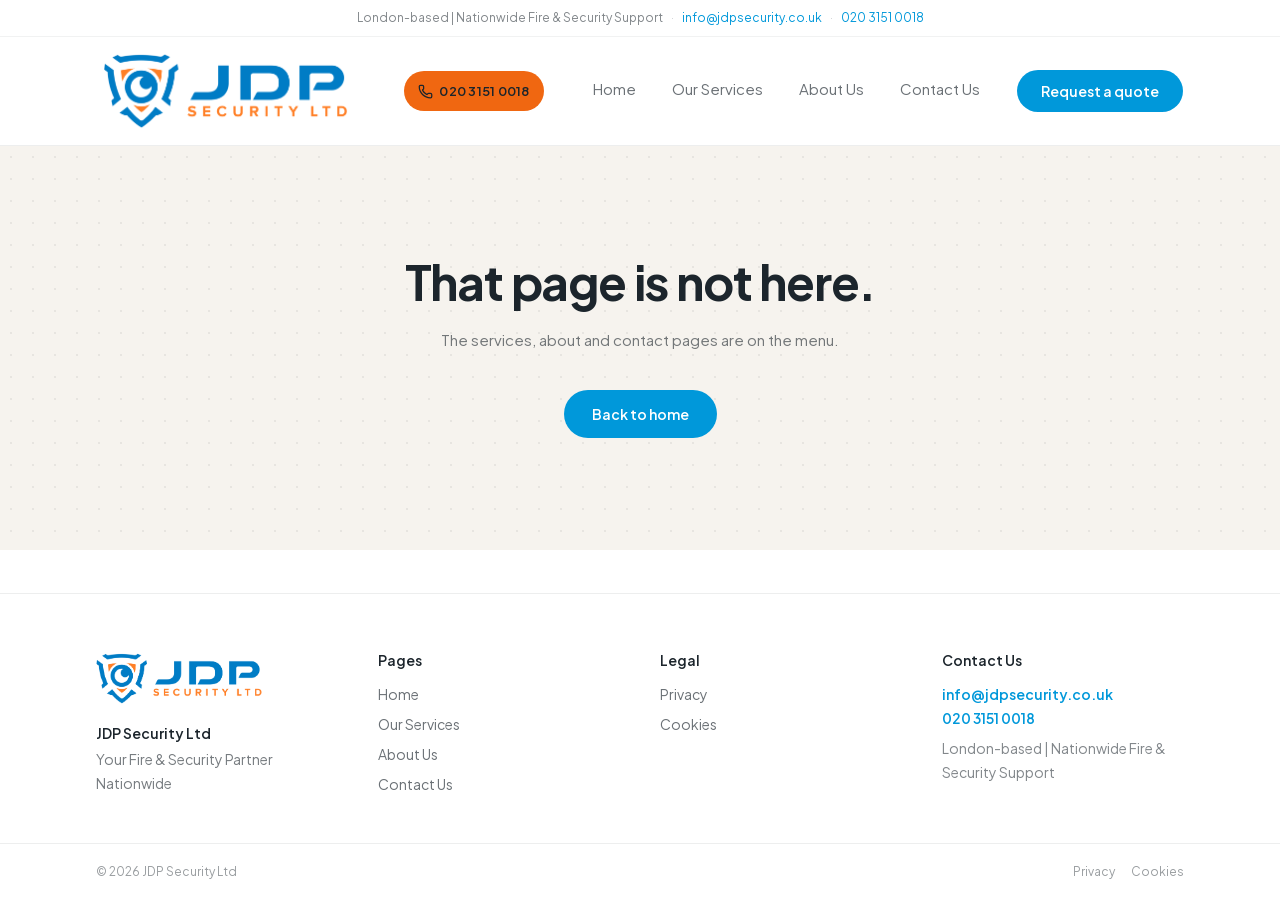
==== 404/index.html @ 6d753f44 "Launch JDP Security website (round 13)" ====
<!DOCTYPE html><html lang="en-GB" class="plus_jakarta_sans_85cc9dcb-module__hEKIaG__variable h-full scroll-smooth antialiased"><head><meta charSet="utf-8"/><meta name="viewport" content="width=device-width, initial-scale=1"/><link rel="preload" href="/JDP_logo_T.png" as="image"/><link rel="stylesheet" href="/_next/static/chunks/0uj7jf0txa_pq.css" data-precedence="next"/><link rel="preload" as="script" fetchPriority="low" href="/_next/static/chunks/310vm2bl3xxpt.js"/><script src="/_next/static/chunks/19mx3mg6lkumu.js" async=""></script><script src="/_next/static/chunks/3byuobrkyz9bj.js" async=""></script><script src="/_next/static/chunks/344n2zhqbh4pn.js" async=""></script><script src="/_next/static/chunks/turbopack-0aqb5hlrzlk2g.js" async=""></script><script src="/_next/static/chunks/1mo2i-1_v7z2_.js" async="" crossorigin=""></script><script src="/_next/static/chunks/2zvjupfmu_gyi.js" async="" crossorigin=""></script><meta name="robots" content="noindex"/><meta name="theme-color" content="#0098DA"/><title>JDP Security Ltd — Fire & Security</title><meta name="description" content="Fire &amp; security systems installed and maintained. London-based, nationwide support."/><meta property="og:title" content="JDP Security Ltd — Fire & Security"/><meta property="og:description" content="Tailored fire and security solutions, from installation and maintenance to ongoing support. London-based | Nationwide Fire &amp; Security Support."/><meta property="og:locale" content="en_GB"/><meta property="og:type" content="website"/><meta name="twitter:card" content="summary"/><meta name="twitter:title" content="JDP Security Ltd — Fire & Security"/><meta name="twitter:description" content="Tailored fire and security solutions, from installation and maintenance to ongoing support. London-based | Nationwide Fire &amp; Security Support."/><link rel="icon" href="/favicon.png"/><meta name="next-size-adjust" content=""/><script src="/_next/static/chunks/0cz1d0mv5g_q7.js" noModule=""></script><script id="jdp-fullnav">(function(){window.addEventListener("click",function(e){if(e.defaultPrevented||e.button!==0||e.metaKey||e.ctrlKey||e.shiftKey||e.altKey)return;var t=e.target,a=t&&t.closest?t.closest("a[href]"):null;if(!a||(a.target&&a.target!=="_self")||a.hasAttribute("download"))return;var u;try{u=new URL(a.href,location.href)}catch(x){return}if(u.origin!==location.origin)return;if(u.hash&&u.pathname===location.pathname&&u.search===location.search)return;e.preventDefault();e.stopImmediatePropagation();location.assign(u.href)},true)})();</script></head><body class="flex min-h-full flex-col bg-white text-ink"><div hidden=""><!--$--><!--/$--></div><a href="#main" class="sr-only focus:not-sr-only focus:absolute focus:top-3 focus:left-3 focus:z-50 focus:rounded-md focus:bg-brand focus:px-4 focus:py-2 focus:text-sm focus:font-semibold focus:text-white">Skip to content</a><header class="sticky top-0 z-40 bg-white transition-shadow duration-200"><div class="border-b border-ink/6 bg-white"><div class="mx-auto flex min-h-9 max-w-[72rem] items-center justify-center px-5 text-center text-[12px] leading-5 text-ink/55 sm:px-8"><span class="truncate">London-based | Nationwide Fire &amp; Security Support<span class="mx-2 text-ink/20">·</span><a href="mailto:info@jdpsecurity.co.uk" class="text-brand hover:underline focus-visible:rounded-sm focus-visible:ring-2 focus-visible:ring-brand focus-visible:outline-none">info@jdpsecurity.co.uk</a><span class="mx-2 text-ink/20">·</span><span class="text-brand">020 3151 0018</span></span></div></div><div class="border-b border-ink/8"><div class="mx-auto flex h-[6rem] max-w-[72rem] items-center justify-between gap-5 px-5 sm:h-[6.75rem] sm:px-8"><a class="shrink-0 rounded-sm focus-visible:ring-2 focus-visible:ring-brand focus-visible:outline-none" aria-label="JDP Security Ltd home" href="/"><img src="/JDP_logo_T.png" alt="JDP Security Ltd" width="4162" height="1350" class="h-[4.5rem] w-auto max-w-none bg-transparent object-contain sm:h-20 lg:h-[5.25rem]"/></a><a href="tel:+442031510018" class="jdp-phone-pill" aria-label="Call 020 3151 0018"><svg xmlns="http://www.w3.org/2000/svg" width="15" height="15" viewBox="0 0 24 24" fill="none" stroke="currentColor" stroke-width="2" stroke-linecap="round" stroke-linejoin="round" aria-hidden="true"><path d="M13.832 16.568a1 1 0 0 0 1.213-.303l.355-.465A2 2 0 0 1 17 15h3a2 2 0 0 1 2 2v3a2 2 0 0 1-2 2A18 18 0 0 1 2 4a2 2 0 0 1 2-2h3a2 2 0 0 1 2 2v3a2 2 0 0 1-.8 1.6l-.468.351a1 1 0 0 0-.292 1.233 14 14 0 0 0 6.392 6.384"></path></svg><span>020 3151 0018</span></a><nav class="hidden items-center gap-7 md:flex lg:gap-9" aria-label="Primary"><a class="relative pb-1 text-[15px] text-ink/65 transition-colors hover:text-ink focus-visible:rounded-sm focus-visible:ring-2 focus-visible:ring-brand focus-visible:outline-none" href="/">Home</a><a class="relative pb-1 text-[15px] text-ink/65 transition-colors hover:text-ink focus-visible:rounded-sm focus-visible:ring-2 focus-visible:ring-brand focus-visible:outline-none" href="/services/">Our Services</a><a class="relative pb-1 text-[15px] text-ink/65 transition-colors hover:text-ink focus-visible:rounded-sm focus-visible:ring-2 focus-visible:ring-brand focus-visible:outline-none" href="/about/">About Us</a><a class="relative pb-1 text-[15px] text-ink/65 transition-colors hover:text-ink focus-visible:rounded-sm focus-visible:ring-2 focus-visible:ring-brand focus-visible:outline-none" href="/contact/">Contact Us</a><a data-slot="button" data-variant="default" data-size="default" class="group/button inline-flex shrink-0 items-center justify-center border border-transparent bg-clip-padding whitespace-nowrap transition-all outline-none select-none focus-visible:border-ring focus-visible:ring-3 focus-visible:ring-ring/50 active:not-aria-[haspopup]:translate-y-px disabled:pointer-events-none disabled:opacity-50 aria-invalid:border-destructive aria-invalid:ring-3 aria-invalid:ring-destructive/20 dark:aria-invalid:border-destructive/50 dark:aria-invalid:ring-destructive/40 [&amp;_svg]:pointer-events-none [&amp;_svg]:shrink-0 [&amp;_svg:not([class*=&#x27;size-&#x27;])]:size-4 gap-1.5 has-data-[icon=inline-end]:pr-2 has-data-[icon=inline-start]:pl-2 h-11 rounded-full bg-brand px-6 text-sm font-semibold text-white hover:bg-brand/90" href="/contact/">Request a quote</a></nav><a href="tel:+442031510018" class="jdp-phone-btn" aria-label="Call 020 3151 0018"><svg xmlns="http://www.w3.org/2000/svg" width="18" height="18" viewBox="0 0 24 24" fill="none" stroke="currentColor" stroke-width="2" stroke-linecap="round" stroke-linejoin="round" aria-hidden="true"><path d="M13.832 16.568a1 1 0 0 0 1.213-.303l.355-.465A2 2 0 0 1 17 15h3a2 2 0 0 1 2 2v3a2 2 0 0 1-2 2A18 18 0 0 1 2 4a2 2 0 0 1 2-2h3a2 2 0 0 1 2 2v3a2 2 0 0 1-.8 1.6l-.468.351a1 1 0 0 0-.292 1.233 14 14 0 0 0 6.392 6.384"></path></svg></a><button type="button" class="inline-flex size-11 items-center justify-center rounded-md text-ink hover:bg-mist focus-visible:ring-2 focus-visible:ring-brand focus-visible:outline-none md:hidden" aria-label="Open menu" aria-expanded="false" aria-controls="mobile-nav"><svg xmlns="http://www.w3.org/2000/svg" width="24" height="24" viewBox="0 0 24 24" fill="none" stroke="currentColor" stroke-width="2" stroke-linecap="round" stroke-linejoin="round" class="lucide lucide-menu size-5" aria-hidden="true"><path d="M4 5h16"></path><path d="M4 12h16"></path><path d="M4 19h16"></path></svg></button></div></div></header><main id="main" class="flex-1"><section class="bg-dot"><div class="mx-auto max-w-[72rem] px-5 py-28 text-center sm:px-8"><h1 class="text-4xl font-bold tracking-tight text-ink sm:text-5xl">That page is not here.</h1><p class="mx-auto mt-5 max-w-md text-[15px] leading-7 text-ink/60">The services, about and contact pages are on the menu.</p><a class="mt-9 inline-flex h-12 items-center rounded-full bg-brand px-7 text-sm font-semibold text-white hover:bg-brand/90 focus-visible:ring-2 focus-visible:ring-brand focus-visible:ring-offset-2 focus-visible:outline-none" href="/">Back to home</a></div></section><!--$--><!--/$--></main><footer class="border-t border-ink/8 bg-white"><div class="mx-auto grid max-w-[72rem] gap-12 px-5 py-16 sm:px-8 md:grid-cols-2 lg:grid-cols-4"><div class="lg:col-span-1"><img src="/JDP_logo_T.png" alt="JDP Security Ltd" width="4162" height="1350" class="max-w-none bg-transparent object-contain lg:h-[5.25rem] h-[4.5rem] w-auto sm:h-20"/><p class="mt-5 text-sm font-semibold text-ink">JDP Security Ltd</p><p class="mt-2 max-w-xs text-sm leading-6 text-ink/60">Your Fire &amp; Security Partner Nationwide</p></div><div><p class="text-sm font-semibold text-ink">Pages</p><ul class="mt-4 space-y-2.5 text-sm"><li><a class="text-ink/65 hover:text-brand focus-visible:rounded-sm focus-visible:ring-2 focus-visible:ring-brand focus-visible:outline-none" href="/">Home</a></li><li><a class="text-ink/65 hover:text-brand focus-visible:rounded-sm focus-visible:ring-2 focus-visible:ring-brand focus-visible:outline-none" href="/services/">Our Services</a></li><li><a class="text-ink/65 hover:text-brand focus-visible:rounded-sm focus-visible:ring-2 focus-visible:ring-brand focus-visible:outline-none" href="/about/">About Us</a></li><li><a class="text-ink/65 hover:text-brand focus-visible:rounded-sm focus-visible:ring-2 focus-visible:ring-brand focus-visible:outline-none" href="/contact/">Contact Us</a></li></ul></div><div><p class="text-sm font-semibold text-ink">Legal</p><ul class="mt-4 space-y-2.5 text-sm"><li><a class="text-ink/65 hover:text-brand focus-visible:rounded-sm focus-visible:ring-2 focus-visible:ring-brand focus-visible:outline-none" href="/privacy/">Privacy</a></li><li><a class="text-ink/65 hover:text-brand focus-visible:rounded-sm focus-visible:ring-2 focus-visible:ring-brand focus-visible:outline-none" href="/cookies/">Cookies</a></li></ul></div><div><p class="text-sm font-semibold text-ink">Contact Us</p><p class="mt-4 text-sm"><a class="font-semibold text-brand hover:underline focus-visible:rounded-sm focus-visible:ring-2 focus-visible:ring-brand focus-visible:outline-none" href="mailto:info@jdpsecurity.co.uk">info@jdpsecurity.co.uk</a></p><p class="mt-1 text-sm font-semibold text-brand">020 3151 0018</p><p class="mt-2 text-sm leading-6 text-ink/55">London-based | Nationwide Fire &amp; Security Support</p></div></div><div class="border-t border-ink/8"><div class="mx-auto flex max-w-[72rem] flex-col gap-2 px-5 py-5 text-xs text-ink/45 sm:flex-row sm:items-center sm:justify-between sm:px-8"><p>© <!-- -->2026<!-- --> <!-- -->JDP Security Ltd</p><p class="flex gap-4"><a class="hover:text-brand focus-visible:rounded-sm focus-visible:ring-2 focus-visible:ring-brand focus-visible:outline-none" href="/privacy/">Privacy</a><a class="hover:text-brand focus-visible:rounded-sm focus-visible:ring-2 focus-visible:ring-brand focus-visible:outline-none" href="/cookies/">Cookies</a></p></div></div></footer><script src="/_next/static/chunks/310vm2bl3xxpt.js" id="_R_" async=""></script><script>(self.__next_f=self.__next_f||[]).push([0])</script><script>self.__next_f.push([1,"1:\"$Sreact.fragment\"\n2:I[3020,[\"/_next/static/chunks/1mo2i-1_v7z2_.js\",\"/_next/static/chunks/2zvjupfmu_gyi.js\"],\"SiteHeader\"]\n3:I[39756,[\"/_next/static/chunks/1mo2i-1_v7z2_.js\",\"/_next/static/chunks/2zvjupfmu_gyi.js\"],\"default\"]\n4:I[37457,[\"/_next/static/chunks/1mo2i-1_v7z2_.js\",\"/_next/static/chunks/2zvjupfmu_gyi.js\"],\"default\"]\n5:I[22016,[\"/_next/static/chunks/1mo2i-1_v7z2_.js\",\"/_next/static/chunks/2zvjupfmu_gyi.js\"],\"\"]\nd:I[68027,[\"/_next/static/chunks/1mo2i-1_v7z2_.js\",\"/_next/static/chunks/2zvjupfmu_gyi.js\"],\"default\",1]\n:HL[\"/_next/static/chunks/0uj7jf0txa_pq.css\",\"style\"]\n:HL[\"/JDP_logo_T.png\",\"image\"]\nb:X\n0:{\"P\":null,\"c\":[\"\",\"_not-found\",\"\"],\"q\":\"\",\"i\":false,\"f\":[[[\"\",{\"children\":[\"/_not-found\",{\"children\":[\"__PAGE__\",{},\"$undefined\",\"$undefined\",4608]},\"$undefined\",\"$undefined\",4608]},\"$undefined\",\"$undefined\",4624],[[\"$\",\"$1\",\"c\",{\"children\":[[[\"$\",\"link\",\"0\",{\"rel\":\"stylesheet\",\"href\":\"/_next/static/chunks/0uj7jf0txa_pq.css\",\"precedence\":\"next\",\"crossOrigin\":\"$undefined\",\"nonce\":\"$undefined\"}],[\"$\",\"script\",\"script-0\",{\"src\":\"/_next/static/chunks/1mo2i-1_v7z2_.js\",\"async\":true,\"nonce\":\"$undefined\"}],[\"$\",\"script\",\"script-1\",{\"src\":\"/_next/static/chunks/2zvjupfmu_gyi.js\",\"async\":true,\"nonce\":\"$undefined\"}]],[\"$\",\"html\",null,{\"lang\":\"en-GB\",\"className\":\"plus_jakarta_sans_85cc9dcb-module__hEKIaG__variable h-full scroll-smooth antialiased\",\"children\":[\"$\",\"body\",null,{\"className\":\"flex min-h-full flex-col bg-white text-ink\",\"children\":[[\"$\",\"a\",null,{\"href\":\"#main\",\"className\":\"sr-only focus:not-sr-only focus:absolute focus:top-3 focus:left-3 focus:z-50 focus:rounded-md focus:bg-brand focus:px-4 focus:py-2 focus:text-sm focus:font-semibold focus:text-white\",\"children\":\"Skip to content\"}],[\"$\",\"$L2\",null,{}],[\"$\",\"main\",null,{\"id\":\"main\",\"className\":\"flex-1\",\"children\":[\"$\",\"$L3\",null,{\"parallelRouterKey\":\"children\",\"error\":\"$undefined\",\"errorStyles\":\"$undefined\",\"errorScripts\":\"$undefined\",\"template\":[\"$\",\"$L4\",null,{}],\"templateStyles\":\"$undefined\",\"templateScripts\":\"$undefined\",\"notFound\":[[\"$\",\"section\",null,{\"className\":\"bg-dot\",\"children\":[\"$\",\"div\",null,{\"className\":\"mx-auto max-w-[72rem] px-5 py-28 text-center sm:px-8\",\"children\":[[\"$\",\"h1\",null,{\"className\":\"text-4xl font-bold tracking-tight text-ink sm:text-5xl\",\"children\":\"That page is not here.\"}],[\"$\",\"p\",null,{\"className\":\"mx-auto mt-5 max-w-md text-[15px] leading-7 text-ink/60\",\"children\":\"The services, about and contact pages are on the menu.\"}],[\"$\",\"$L5\",null,{\"href\":\"/\",\"className\":\"mt-9 inline-flex h-12 items-center rounded-full bg-brand px-7 text-sm font-semibold text-white hover:bg-brand/90 focus-visible:ring-2 focus-visible:ring-brand focus-visible:ring-offset-2 focus-visible:outline-none\",\"children\":\"Back to home\"}]]}]}],[]],\"forbidden\":\"$undefined\",\"unauthorized\":\"$undefined\"}]}],[\"$\",\"footer\",null,{\"className\":\"border-t border-ink/8 bg-white\",\"children\":[[\"$\",\"div\",null,{\"className\":\"mx-auto grid max-w-[72rem] gap-12 px-5 py-16 sm:px-8 md:grid-cols-2 lg:grid-cols-4\",\"children\":[[\"$\",\"div\",null,{\"className\":\"lg:col-span-1\",\"children\":[[\"$\",\"img\",null,{\"src\":\"/JDP_logo_T.png\",\"alt\":\"JDP Security Ltd\",\"width\":4162,\"height\":1350,\"className\":\"max-w-none bg-transparent object-contain lg:h-[5.25rem] h-[4.5rem] w-auto sm:h-20\"}],[\"$\",\"p\",null,{\"className\":\"mt-5 text-sm font-semibold text-ink\",\"children\":\"JDP Security Ltd\"}],[\"$\",\"p\",null,{\"className\":\"mt-2 max-w-xs text-sm leading-6 text-ink/60\",\"children\":\"Your Fire & Security Partner Nationwide\"}]]}],[\"$\",\"div\",null,{\"children\":[[\"$\",\"p\",null,{\"className\":\"text-sm font-semibold text-ink\",\"children\":\"Pages\"}],[\"$\",\"ul\",null,{\"className\":\"mt-4 space-y-2.5 text-sm\",\"children\":[[\"$\",\"li\",\"/\",{\"children\":[\"$\",\"$L5\",null,{\"href\":\"/\",\"className\":\"text-ink/65 hover:text-brand focus-visible:rounded-sm focus-visible:ring-2 focus-visible:ring-brand focus-visible:outline-none\",\"children\":\"Home\"}]}],[\"$\",\"li\",\"/services/\",{\"children\":[\"$\",\"$L5\",null,{\"href\":\"/services/\",\"className\":\"text-ink/65 hover:text-brand focus-visible:rounded-sm focus-visible:ring-2 focus-visible:ring-brand focus-visible:outline-none\",\"children\":\"Our Services\"}]}],[\"$\",\"li\",\"/about/\",{\"children\":[\"$\",\"$L5\",null,{\"href\":\"/about/\",\"className\":\"text-ink/65 hover:text-brand focus-visible:rounded-sm focus-visible:ring-2 focus-visible:ring-brand focus-visible:outline-none\",\"children\":\"About Us\"}]}],[\"$\",\"li\",\"/contact/\",{\"children\":[\"$\",\"$L5\",null,{\"href\":\"/contact/\",\"className\":\"text-ink/65 hover:text-brand focus-visible:rounded-sm focus-visible:ring-2 focus-visible:ring-brand focus-visible:outline-none\",\"children\":\"Contact Us\"}]}]]}]]}],[\"$\",\"div\",null,{\"children\":[[\"$\",\"p\",null,{\"className\":\"text-sm font-semibold text-ink\",\"children\":\"Legal\"}],[\"$\",\"ul\",null,{\"className\":\"mt-4 space-y-2.5 text-sm\",\"children\":[[\"$\",\"li\",\"/privacy/\",{\"children\":[\"$\",\"$L5\",null,{\"href\":\"/privacy/\",\"className\":\"text-ink/65 hover:text-brand focus-visible:rounded-sm focus-visible:ring-2 focus-visible:ring-brand focus-visible:outline-none\",\"children\":\"Privacy\"}]}],\"$L6\"]}]]}],\"$L7\"]}],\"$L8\"]}]]}]}]]}],{\"children\":[\"$L9\",{\"children\":[\"$La\",{},null,false,null]},null,false,\"$b\"]},null,false,null],\"$Lc\",false]],\"m\":\"$undefined\",\"G\":[\"$d\",[\"$Le\"]],\"S\":true,\"h\":null,\"r\":\"$undefined\",\"s\":\"$undefined\",\"a\":\"$undefined\",\"l\":\"$undefined\",\"p\":\"$undefined\",\"d\":\"$undefined\",\"b\":\"ClcQRnR7vYWNh0nhzlem5\"}\nf:I[97367,[\"/_next/static/chunks/1mo2i-1_v7z2_.js\",\"/_next/static/chunks/2zvjupfmu_gyi.js\"],\"OutletBoundary\"]\n10:\"$Sreact.suspense\"\n12:I[97367,[\"/_next/static/chunks/1mo2i-1_v7z2_.js\",\"/_next/static/chunks/2zvjupfmu_gyi.js\"],\"ViewportBoundary\"]\n14:I[97367,[\"/_next/static/chunks/1mo2i-1_v7z2_.js\",\"/_next/static/chunks/2zvjupfmu_gyi.js\"],\"MetadataBoundary\"]\n6:[\"$\",\"li\",\"/cookies/\",{\"children\":[\"$\",\"$L5\",null,{\"href\":\"/cookies/\",\"className\":\"text-ink/65 hover:text-brand focus-visible:rounded-sm focus-visible:ring-2 focus-visible:ring-brand focus-visible:outline-none\",\"children\":\"Cookies\"}]}]\n7:[\"$\",\"div\",null,{\"children\":[[\"$\",\"p\",null,{\"className\":\"text-sm font-semibold text-ink\",\"children\":\"Contact Us\"}],[\"$\",\"p\",null,{\"className\":\"mt-4 text-sm\",\"children\":[\"$\",\"a\",null,{\"className\":\"font-semibold text-brand hover:underline focus-visible:rounded-sm focus-visible:ring-2 focus-visible:ring-brand focus-visible:outline-none\",\"href\":\"mailto:info@jdpsecurity.co.uk\",\"children\":\"info@jdpsecurity.co.uk\"}]}],[\"$\",\"p\",null,{\"className\":\"mt-1 text-sm font-semibold text-brand\",\"children\":\"020 3151 0018\"}],[\"$\",\"p\",null,{\"className\":\"mt-2 text-sm leading-6 text-ink/55\",\"children\":\"London-based | Nationwide Fire & Security Support\"}]]}]\n8:[\"$\",\"div\",null,{\"className\":\"border-t border-ink/8\",\"children\":[\"$\",\"div\",null,{\"className\":\"mx-auto flex max-w-[72rem] flex-col gap-2 px-5 py-5 text-xs text-ink/45 sm:flex-row sm:items-center sm:justify-between sm:px-8\",\"children\":[[\"$\",\"p\",null,{\"children\":[\"© \",2026,\" \",\"JDP Security Ltd\"]}],[\"$\",\"p\",null,{\"className\":\"flex gap-4\",\"children\":[[\"$\",\"$L5\",\"/privacy/\",{\"href\":\"/privacy/\",\"className\":\"hover:text-brand focus-visible:rounded-sm focus-visible:ring-2 focus-visible:ring-brand focus-visible:outline-none\",\"children\":\"Privacy\"}],[\"$\",\"$L5\",\"/cookies/\",{\"href\":\"/cookies/\",\"className\":\"hover:text-brand focus-visible:rounded-sm focus-visible:ring-2 focus-visible:ring-brand focus-visible:outline-none\",\"children\":\"Cookies\"}]]}]]}]}]\n9:[\"$\",\"$1\",\"c\",{\"children\":[null,[\"$\",\"$L3\",null,{\"parallelRouterKey\":\"children\",\"error\":\"$undefined\",\"errorStyles\":\"$undefined\",\"errorScripts\":\"$undefined\",\"template\":[\"$\",\"$L4\",null,{}],\"templateStyles\":\"$undefined\",\"templateScripts\":\"$undefined\",\"notFound\":\"$undefined\",\"forbidden\":\"$undefined\",\"unauthorized\":\"$undefined\"}]]}]\na:[\"$\",\"$1\",\"c\",{\"children\":[[\"$\",\"section\",null,{\"className\":\"bg-dot\",\"children\":[\"$\",\"div\",null,{\"className\":\"mx-auto max-w-[72rem] px-5 py-28 text-center sm:px-8\",\"children\":[[\"$\",\"h1\",null,{\"className\":\"text-4xl font-bold tracking-tight text-ink sm:text-5xl\",\"children\":\"That page is not here.\"}],[\"$\",\"p\",null,{\"className\":\"mx-auto mt-5 max-w-md text-[15px] leading-7 text-ink/60\",\"children\":\"The services, about and contact pages are on the menu.\"}],[\"$\",\"$L5\",null,{\"href\":\"/\",\"className\":\"mt-9 inline-flex h-12 items-center rounded-full bg-brand px-7 text-sm font-semibold text-white hover:bg-brand/90 focus-visible:ring-2 focus-visible:ring-brand focus-visible:ring-offset-2 focus-visible:outline-none\",\"children\":\"Back to home\"}]]}]}],null,[\"$\",\"$Lf\",null,{\"children\":[\"$\",\"$10\",null,{\"name\":\"Next.MetadataOutlet\",\"children\":\"$@11\"}]}]]}]\nc:[\"$\",\"$1\",\"h\",{\"children\":[[\"$\",\"meta\",null,{\"name\":\"robots\",\"content\":\"noindex\"}],[\"$\",\"$L12\",null,{\"children\":\"$L13\"}],[\"$\",\"div\",null,{\"hidden\":true,\"children\":[\"$\",\"$L14\",null,{\"children\":[\"$\",\"$10\",null,{\"name\":\"Next.Metadata\",\"children\":\"$L15\"}]}]}],[\"$\",\"meta\",null,{\"name\":\"next-size-adjust\",\"content\":\"\"}]]}]\ne:[\"$\",\"link\",\"0\",{\"rel\":\"stylesheet\",\"href\":\"/_next/static/chunks/0uj7jf0txa_pq.css\",\"precedence\":\"next\",\"crossOrigin\":\"$undefined\",\"nonce\":\"$undefined\"}]\nb:C\n13:[[\"$\",\"meta\",\"0\",{\"charSet\":\"utf-8\"}],[\"$\",\"meta\",\"1\",{\"name\":\"viewport\",\"content\":\"width=device-width, initial-scale=1\"}],[\"$\",\"meta\",\"2\",{\"name\":\"theme-color\",\"content\":\"#0098DA\"}]]\n16:I[27201,[\"/_next/static/chunks/1mo2i-1_v7z2_.js\",\"/_next/static/chunks/2zvjupfmu_gyi.js\"],\"IconMark\"]\n11:null\n15:[[\"$\",\"title\",\"0\",{\"children\":\"JDP Security Ltd — Fire & Security\"}],[\"$\",\"meta\",\"1\",{\"name\":\"description\",\"content\":\"Fire \u0026 security systems installed and maintained. London-based, nationwide support.\"}],[\"$\",\"meta\",\"2\",{\"property\":\"og:title\",\"content\":\"JDP Security Ltd — Fire & Security\"}],[\"$\",\"meta\",\"3\",{\"property\":\"og:description\",\"content\":\"Tailored fire and security solutions, from installation and maintenance to ongoing support. London-based | Nationwide Fire \u0026 Security Support.\"}],[\"$\",\"meta\",\"4\",{\"property\":\"og:locale\",\"content\":\"en_GB\"}],[\"$\",\"meta\",\"5\",{\"property\":\"og:type\",\"content\":\"website\"}],[\"$\",\"meta\",\"6\",{\"name\":\"twitter:card\",\"content\":\"summary\"}],[\"$\",\"meta\",\"7\",{\"name\":\"twitter:title\",\"content\":\"JDP Security Ltd — Fire & Security\"}],[\"$\",\"meta\",\"8\",{\"name\":\"twitter:description\",\"content\":\"Tailored fire and security solutions, from installation and maintenance to ongoing support. London-based | Nationwide Fire \u0026 Security Support.\"}],[\"$\",\"link\",\"9\",{\"rel\":\"icon\",\"href\":\"/favicon.png\"}],[\"$\",\"$L16\",\"10\",{}]]\n"])</script></body></html>
---- _next/static/chunks/0uj7jf0txa_pq.css ----
@font-face{font-family:Plus Jakarta Sans;font-style:normal;font-weight:200 800;font-display:swap;src:url(../media/0b1dc8ddaa74ba49-s.0e__wj8580tc5.woff2)format("woff2");unicode-range:U+460-52F,U+1C80-1C8A,U+20B4,U+2DE0-2DFF,U+A640-A69F,U+FE2E-FE2F}@font-face{font-family:Plus Jakarta Sans;font-style:normal;font-weight:200 800;font-display:swap;src:url(../media/e629b5bc06499d58-s.10u7vx61f1ie7.woff2)format("woff2");unicode-range:U+102-103,U+110-111,U+128-129,U+168-169,U+1A0-1A1,U+1AF-1B0,U+300-301,U+303-304,U+308-309,U+323,U+329,U+1EA0-1EF9,U+20AB}@font-face{font-family:Plus Jakarta Sans;font-style:normal;font-weight:200 800;font-display:swap;src:url(../media/1a099d89ee94ee96-s.35a5cae5tspm2.woff2)format("woff2");unicode-range:U+100-2BA,U+2BD-2C5,U+2C7-2CC,U+2CE-2D7,U+2DD-2FF,U+304,U+308,U+329,U+1D00-1DBF,U+1E00-1E9F,U+1EF2-1EFF,U+2020,U+20A0-20AB,U+20AD-20C0,U+2113,U+2C60-2C7F,U+A720-A7FF}@font-face{font-family:Plus Jakarta Sans;font-style:normal;font-weight:200 800;font-display:swap;src:url(../media/fba5a26ea33df6a3-s.p.18rizl4rsrl42.woff2)format("woff2");unicode-range:U+??,U+131,U+152-153,U+2BB-2BC,U+2C6,U+2DA,U+2DC,U+304,U+308,U+329,U+2000-206F,U+20AC,U+2122,U+2191,U+2193,U+2212,U+2215,U+FEFF,U+FFFD}@font-face{font-family:Plus Jakarta Sans Fallback;src:local(Arial);ascent-override:98.88%;descent-override:21.15%;line-gap-override:0.0%;size-adjust:104.98%}.plus_jakarta_sans_85cc9dcb-module__hEKIaG__className{font-family:Plus Jakarta Sans,Plus Jakarta Sans Fallback;font-style:normal}.plus_jakarta_sans_85cc9dcb-module__hEKIaG__variable{--font-jakarta:"Plus Jakarta Sans", "Plus Jakarta Sans Fallback"}
@layer properties{@supports (((-webkit-hyphens:none)) and (not (margin-trim:inline))) or ((-moz-orient:inline) and (not (color:rgb(from red r g b)))){:root,:host{--shimmer-angle:20deg}*,:before,:after,::backdrop{--tw-translate-x:0;--tw-translate-y:0;--tw-translate-z:0;--tw-space-y-reverse:0;--tw-border-style:solid;--tw-leading:initial;--tw-font-weight:initial;--tw-tracking:initial;--tw-shadow:0 0 #0000;--tw-shadow-color:initial;--tw-shadow-alpha:100%;--tw-inset-shadow:0 0 #0000;--tw-inset-shadow-color:initial;--tw-inset-shadow-alpha:100%;--tw-ring-color:initial;--tw-ring-shadow:0 0 #0000;--tw-inset-ring-color:initial;--tw-inset-ring-shadow:0 0 #0000;--tw-ring-inset:initial;--tw-ring-offset-width:0px;--tw-ring-offset-color:#fff;--tw-ring-offset-shadow:0 0 #0000;--tw-outline-style:solid;--tw-duration:initial;--tw-ease:initial;--tw-content:"";--tw-backdrop-blur:initial;--tw-backdrop-brightness:initial;--tw-backdrop-contrast:initial;--tw-backdrop-grayscale:initial;--tw-backdrop-hue-rotate:initial;--tw-backdrop-invert:initial;--tw-backdrop-opacity:initial;--tw-backdrop-saturate:initial;--tw-backdrop-sepia:initial;--tw-animation-delay:0s;--tw-animation-direction:normal;--tw-animation-duration:initial;--tw-animation-fill-mode:none;--tw-animation-iteration-count:1;--tw-enter-blur:0;--tw-enter-opacity:1;--tw-enter-rotate:0;--tw-enter-scale:1;--tw-enter-translate-x:0;--tw-enter-translate-y:0;--tw-exit-blur:0;--tw-exit-opacity:1;--tw-exit-rotate:0;--tw-exit-scale:1;--tw-exit-translate-x:0;--tw-exit-translate-y:0;--scroll-fade-t:0px;--scroll-fade-b:0px;--scroll-fade-s:0px;--scroll-fade-e:0px;--scroll-fade-mask:initial;--shimmer-image:initial;--shimmer-text-fill:initial}}}@layer theme{:root,:host{--color-black:#000;--color-white:#fff;--spacing:.25rem;--container-xs:20rem;--container-sm:24rem;--container-md:28rem;--container-lg:32rem;--container-xl:36rem;--container-2xl:42rem;--text-xs:.75rem;--text-xs--line-height:calc(1 / .75);--text-sm:.875rem;--text-sm--line-height:calc(1.25 / .875);--text-base:1rem;--text-base--line-height:calc(1.5 / 1);--text-lg:1.125rem;--text-lg--line-height:calc(1.75 / 1.125);--text-xl:1.25rem;--text-xl--line-height:calc(1.75 / 1.25);--text-2xl:1.5rem;--text-2xl--line-height:calc(2 / 1.5);--text-3xl:1.875rem;--text-3xl--line-height:calc(2.25 / 1.875);--text-4xl:2.25rem;--text-4xl--line-height:calc(2.5 / 2.25);--text-5xl:3rem;--text-5xl--line-height:1;--text-6xl:3.75rem;--text-6xl--line-height:1;--font-weight-medium:500;--font-weight-semibold:600;--font-weight-bold:700;--tracking-tight:-.025em;--radius-md:calc(var(--radius) * .8);--ease-in-out:cubic-bezier(.4, 0, .2, 1);--blur-xs:4px;--default-transition-duration:.15s;--default-transition-timing-function:cubic-bezier(.4, 0, .2, 1);--default-font-family:var(--font-jakarta), "Plus Jakarta Sans", ui-sans-serif, sans-serif;--default-mono-font-family:var(--font-geist-mono)}}@layer base{*,:after,:before,::backdrop{box-sizing:border-box;border:0 solid;margin:0;padding:0}::file-selector-button{box-sizing:border-box;border:0 solid;margin:0;padding:0}html,:host{-webkit-text-size-adjust:100%;tab-size:4;line-height:1.5;font-family:var(--default-font-family,-apple-system, BlinkMacSystemFont, "Segoe UI", Roboto, "Helvetica Neue", "Noto Sans", Arial, sans-serif, "Apple Color Emoji", "Segoe UI Emoji", "Segoe UI Symbol", "Noto Color Emoji");font-feature-settings:var(--default-font-feature-settings,normal);font-variation-settings:var(--default-font-variation-settings,normal);-webkit-tap-highlight-color:transparent}hr{height:0;color:inherit;border-top-width:1px}abbr:where([title]){-webkit-text-decoration:underline dotted;text-decoration:underline dotted}h1,h2,h3,h4,h5,h6{font-size:inherit;font-weight:inherit}a{color:inherit;-webkit-text-decoration:inherit;-webkit-text-decoration:inherit;-webkit-text-decoration:inherit;-webkit-text-decoration:inherit;text-decoration:inherit}b,strong{font-weight:bolder}code,kbd,samp,pre{font-family:var(--default-mono-font-family,ui-monospace, SFMono-Regular, Menlo, Monaco, Consolas, "Liberation Mono", "Courier New", monospace);font-feature-settings:var(--default-mono-font-feature-settings,normal);font-variation-settings:var(--default-mono-font-variation-settings,normal);font-size:1em}small{font-size:80%}sub,sup{vertical-align:baseline;font-size:75%;line-height:0;position:relative}sub{bottom:-.25em}sup{top:-.5em}table{text-indent:0;border-color:inherit;border-collapse:collapse}:-moz-focusring:where(:not(iframe)){outline:auto}progress{vertical-align:baseline}summary{display:list-item}ol,ul,menu{list-style:none}img,svg,video,canvas,audio,iframe,embed,object{vertical-align:middle;display:block}img,video{max-width:100%;height:auto}button,input,select,optgroup,textarea{font:inherit;font-feature-settings:inherit;font-variation-settings:inherit;letter-spacing:inherit;color:inherit;opacity:1;background-color:#0000;border-radius:0}::file-selector-button{font:inherit;font-feature-settings:inherit;font-variation-settings:inherit;letter-spacing:inherit;color:inherit;opacity:1;background-color:#0000;border-radius:0}:where(select:is([multiple],[size])) optgroup{font-weight:bolder}:where(select:is([multiple],[size])) optgroup option{padding-inline-start:20px}::file-selector-button{margin-inline-end:4px}::placeholder{opacity:1}@supports (not ((-webkit-appearance:-apple-pay-button))) or (contain-intrinsic-size:1px){::placeholder{color:currentColor}@supports (color:color-mix(in lab, red, red)){::placeholder{color:color-mix(in oklab, currentcolor 50%, transparent)}}}textarea{resize:vertical}::-webkit-search-decoration{-webkit-appearance:none}::-webkit-date-and-time-value{min-height:1lh;text-align:inherit}::-webkit-datetime-edit{display:inline-flex}::-webkit-datetime-edit-fields-wrapper{padding:0}::-webkit-datetime-edit{padding-block:0}::-webkit-datetime-edit-year-field{padding-block:0}::-webkit-datetime-edit-month-field{padding-block:0}::-webkit-datetime-edit-day-field{padding-block:0}::-webkit-datetime-edit-hour-field{padding-block:0}::-webkit-datetime-edit-minute-field{padding-block:0}::-webkit-datetime-edit-second-field{padding-block:0}::-webkit-datetime-edit-millisecond-field{padding-block:0}::-webkit-datetime-edit-meridiem-field{padding-block:0}::-webkit-calendar-picker-indicator{line-height:1}:-moz-ui-invalid{box-shadow:none}button,input:where([type=button],[type=reset],[type=submit]){appearance:button}::file-selector-button{appearance:button}::-webkit-inner-spin-button{height:auto}::-webkit-outer-spin-button{height:auto}[hidden]:where(:not([hidden=until-found])){display:none!important}*{border-color:var(--border);outline-color:var(--ring)}@supports (color:color-mix(in lab, red, red)){*{outline-color:color-mix(in oklab, var(--ring) 50%, transparent)}}html{scroll-behavior:smooth;font-family:var(--font-jakarta), "Plus Jakarta Sans", ui-sans-serif, sans-serif;scroll-padding-top:8.5rem}body{background-color:var(--background);color:var(--foreground)}::selection{color:#fff;background:#0098da}}@layer components;@layer utilities{.pointer-events-none{pointer-events:none}.visible{visibility:visible}.sr-only{clip-path:inset(50%);white-space:nowrap;border-width:0;width:1px;height:1px;margin:-1px;padding:0;position:absolute;overflow:hidden}.absolute{position:absolute}.fixed{position:fixed}.relative{position:relative}.static{position:static}.sticky{position:sticky}.inset-0{inset:0}.inset-x-0{inset-inline:0}.-top-16{top:calc(var(--spacing) * -16)}.top-0{top:0}.top-1\/2{top:50%}.top-3{top:calc(var(--spacing) * 3)}.top-\[22\%\]{top:22%}.top-\[calc\(2\.25rem\+6rem\)\]{top:8.25rem}.-right-10{right:calc(var(--spacing) * -10)}.right-2{right:calc(var(--spacing) * 2)}.right-3{right:calc(var(--spacing) * 3)}.right-\[28\%\]{right:28%}.-bottom-20{bottom:calc(var(--spacing) * -20)}.bottom-\[24\%\]{bottom:24%}.-left-8{left:calc(var(--spacing) * -8)}.left-1\/2{left:50%}.left-\[30\%\]{left:30%}.isolate{isolation:isolate}.z-10{z-index:10}.z-40{z-index:40}.z-50{z-index:50}.-mx-1{margin-inline:calc(var(--spacing) * -1)}.mx-2{margin-inline:calc(var(--spacing) * 2)}.mx-auto{margin-inline:auto}.my-1{margin-block:var(--spacing)}.mt-0\.5{margin-top:calc(var(--spacing) * .5)}.mt-1{margin-top:var(--spacing)}.mt-1\.5{margin-top:calc(var(--spacing) * 1.5)}.mt-2{margin-top:calc(var(--spacing) * 2)}.mt-3{margin-top:calc(var(--spacing) * 3)}.mt-4{margin-top:calc(var(--spacing) * 4)}.mt-5{margin-top:calc(var(--spacing) * 5)}.mt-6{margin-top:calc(var(--spacing) * 6)}.mt-7{margin-top:calc(var(--spacing) * 7)}.mt-8{margin-top:calc(var(--spacing) * 8)}.mt-9{margin-top:calc(var(--spacing) * 9)}.mt-12{margin-top:calc(var(--spacing) * 12)}.mt-14{margin-top:calc(var(--spacing) * 14)}.mt-16{margin-top:calc(var(--spacing) * 16)}.mt-auto{margin-top:auto}.block{display:block}.flex{display:flex}.grid{display:grid}.hidden{display:none}.inline-block{display:inline-block}.inline-flex{display:inline-flex}.field-sizing-content{field-sizing:content}.aspect-\[8\/3\]{aspect-ratio:8/3}.aspect-\[16\/10\]{aspect-ratio:16/10}.size-1\.5{width:calc(var(--spacing) * 1.5);height:calc(var(--spacing) * 1.5)}.size-2{width:calc(var(--spacing) * 2);height:calc(var(--spacing) * 2)}.size-2\.5{width:calc(var(--spacing) * 2.5);height:calc(var(--spacing) * 2.5)}.size-4{width:calc(var(--spacing) * 4);height:calc(var(--spacing) * 4)}.size-5{width:calc(var(--spacing) * 5);height:calc(var(--spacing) * 5)}.size-6{width:calc(var(--spacing) * 6);height:calc(var(--spacing) * 6)}.size-7{width:calc(var(--spacing) * 7);height:calc(var(--spacing) * 7)}.size-8{width:calc(var(--spacing) * 8);height:calc(var(--spacing) * 8)}.size-9{width:calc(var(--spacing) * 9);height:calc(var(--spacing) * 9)}.size-11{width:calc(var(--spacing) * 11);height:calc(var(--spacing) * 11)}.size-12{width:calc(var(--spacing) * 12);height:calc(var(--spacing) * 12)}.size-14{width:calc(var(--spacing) * 14);height:calc(var(--spacing) * 14)}.size-40{width:calc(var(--spacing) * 40);height:calc(var(--spacing) * 40)}.size-64{width:calc(var(--spacing) * 64);height:calc(var(--spacing) * 64)}.size-72{width:calc(var(--spacing) * 72);height:calc(var(--spacing) * 72)}.size-full{width:100%;height:100%}.h-6{height:calc(var(--spacing) * 6)}.h-7{height:calc(var(--spacing) * 7)}.h-8{height:calc(var(--spacing) * 8)}.h-9{height:calc(var(--spacing) * 9)}.h-11{height:calc(var(--spacing) * 11)}.h-12{height:calc(var(--spacing) * 12)}.h-\[4\.5rem\]{height:4.5rem}.h-\[6rem\]{height:6rem}.h-auto{height:auto}.h-full{height:100%}.h-px{height:1px}.max-h-\(--radix-select-content-available-height\){max-height:var(--radix-select-content-available-height)}.min-h-9{min-height:calc(var(--spacing) * 9)}.min-h-12{min-height:calc(var(--spacing) * 12)}.min-h-16{min-height:calc(var(--spacing) * 16)}.min-h-24{min-height:calc(var(--spacing) * 24)}.min-h-32{min-height:calc(var(--spacing) * 32)}.min-h-\[16rem\]{min-height:16rem}.min-h-full{min-height:100%}.w-auto{width:auto}.w-fit{width:fit-content}.w-full{width:100%}.max-w-2xl{max-width:var(--container-2xl)}.max-w-\[36rem\]{max-width:36rem}.max-w-\[72rem\]{max-width:72rem}.max-w-lg{max-width:var(--container-lg)}.max-w-md{max-width:var(--container-md)}.max-w-none{max-width:none}.max-w-xl{max-width:var(--container-xl)}.max-w-xs{max-width:var(--container-xs)}.min-w-0{min-width:0}.min-w-36{min-width:calc(var(--spacing) * 36)}.min-w-\[11rem\]{min-width:11rem}.flex-1{flex:1}.shrink-0{flex-shrink:0}.origin-\(--radix-select-content-transform-origin\){transform-origin:var(--radix-select-content-transform-origin)}.-translate-x-1\/2{--tw-translate-x:calc(calc(1 / 2 * 100%) * -1);translate:var(--tw-translate-x) var(--tw-translate-y)}.-translate-y-1\/2{--tw-translate-y:calc(calc(1 / 2 * 100%) * -1);translate:var(--tw-translate-x) var(--tw-translate-y)}.cursor-default{cursor:default}.scroll-my-1{scroll-margin-block:var(--spacing)}.scroll-mt-36{scroll-margin-top:calc(var(--spacing) * 36)}.grid-cols-2{grid-template-columns:repeat(2,minmax(0,1fr))}.flex-col{flex-direction:column}.flex-wrap{flex-wrap:wrap}.items-center{align-items:center}.items-start{align-items:flex-start}.justify-between{justify-content:space-between}.justify-center{justify-content:center}.gap-0\.5{gap:calc(var(--spacing) * .5)}.gap-1{gap:var(--spacing)}.gap-1\.5{gap:calc(var(--spacing) * 1.5)}.gap-2{gap:calc(var(--spacing) * 2)}.gap-3{gap:calc(var(--spacing) * 3)}.gap-4{gap:calc(var(--spacing) * 4)}.gap-5{gap:calc(var(--spacing) * 5)}.gap-6{gap:calc(var(--spacing) * 6)}.gap-7{gap:calc(var(--spacing) * 7)}.gap-8{gap:calc(var(--spacing) * 8)}.gap-10{gap:calc(var(--spacing) * 10)}.gap-12{gap:calc(var(--spacing) * 12)}.gap-14{gap:calc(var(--spacing) * 14)}:where(.space-y-2>:not(:last-child)){--tw-space-y-reverse:0;margin-block-start:calc(calc(var(--spacing) * 2) * var(--tw-space-y-reverse));margin-block-end:calc(calc(var(--spacing) * 2) * calc(1 - var(--tw-space-y-reverse)))}:where(.space-y-2\.5>:not(:last-child)){--tw-space-y-reverse:0;margin-block-start:calc(calc(var(--spacing) * 2.5) * var(--tw-space-y-reverse));margin-block-end:calc(calc(var(--spacing) * 2.5) * calc(1 - var(--tw-space-y-reverse)))}:where(.space-y-3>:not(:last-child)){--tw-space-y-reverse:0;margin-block-start:calc(calc(var(--spacing) * 3) * var(--tw-space-y-reverse));margin-block-end:calc(calc(var(--spacing) * 3) * calc(1 - var(--tw-space-y-reverse)))}:where(.space-y-4>:not(:last-child)){--tw-space-y-reverse:0;margin-block-start:calc(calc(var(--spacing) * 4) * var(--tw-space-y-reverse));margin-block-end:calc(calc(var(--spacing) * 4) * calc(1 - var(--tw-space-y-reverse)))}:where(.space-y-5>:not(:last-child)){--tw-space-y-reverse:0;margin-block-start:calc(calc(var(--spacing) * 5) * var(--tw-space-y-reverse));margin-block-end:calc(calc(var(--spacing) * 5) * calc(1 - var(--tw-space-y-reverse)))}:where(.space-y-6>:not(:last-child)){--tw-space-y-reverse:0;margin-block-start:calc(calc(var(--spacing) * 6) * var(--tw-space-y-reverse));margin-block-end:calc(calc(var(--spacing) * 6) * calc(1 - var(--tw-space-y-reverse)))}.truncate{text-overflow:ellipsis;white-space:nowrap;overflow:hidden}.overflow-hidden{overflow:hidden}.overflow-x-hidden{overflow-x:hidden}.overflow-y-auto{overflow-y:auto}.scroll-smooth{scroll-behavior:smooth}.rounded-2xl{border-radius:calc(var(--radius) * 1.8)}.rounded-\[min\(var\(--radius-md\)\,10px\)\]{border-radius:min(var(--radius-md), 10px)}.rounded-\[min\(var\(--radius-md\)\,12px\)\]{border-radius:min(var(--radius-md), 12px)}.rounded-full{border-radius:3.40282e38px}.rounded-lg{border-radius:var(--radius)}.rounded-md{border-radius:calc(var(--radius) * .8)}.rounded-sm{border-radius:calc(var(--radius) * .6)}.rounded-xl{border-radius:calc(var(--radius) * 1.4)}.border{border-style:var(--tw-border-style);border-width:1px}.border-t{border-top-style:var(--tw-border-style);border-top-width:1px}.border-b{border-bottom-style:var(--tw-border-style);border-bottom-width:1px}.border-l-\[3px\]{border-left-style:var(--tw-border-style);border-left-width:3px}.border-border{border-color:var(--border)}.border-brand-orange{border-color:#f06711}.border-brand\/20{border-color:#0098da33;border-color:lab(58.7511% -16.1065 -43.8071/.2)}.border-ink\/6{border-color:#1c252c0f;border-color:lab(14.0435% -2.52229 -6.02763/.06)}.border-ink\/8{border-color:#1c252c14;border-color:lab(14.0435% -2.52229 -6.02763/.08)}.border-ink\/10{border-color:#1c252c1a;border-color:lab(14.0435% -2.52229 -6.02763/.1)}.border-input{border-color:var(--input)}.border-transparent{border-color:#0000}.bg-background{background-color:var(--background)}.bg-black\/10{background-color:#0000001a}@supports (color:color-mix(in lab, red, red)){.bg-black\/10{background-color:color-mix(in oklab, var(--color-black) 10%, transparent)}}.bg-border{background-color:var(--border)}.bg-brand{background-color:#0098da}.bg-brand-orange{background-color:#f06711}.bg-brand-orange\/10{background-color:#f067111a;background-color:lab(60.9091% 51.3795 66.8616/.1)}.bg-brand\/12{background-color:#0098da1f;background-color:lab(58.7511% -16.1065 -43.8071/.12)}.bg-destructive\/10{background-color:var(--destructive)}@supports (color:color-mix(in lab, red, red)){.bg-destructive\/10{background-color:color-mix(in oklab, var(--destructive) 10%, transparent)}}.bg-ink\/25{background-color:#1c252c40;background-color:lab(14.0435% -2.52229 -6.02763/.25)}.bg-mist{background-color:#f7f8f9}.bg-popover{background-color:var(--popover)}.bg-primary{background-color:var(--primary)}.bg-secondary{background-color:var(--secondary)}.bg-transparent{background-color:#0000}.bg-warm{background-color:#f6f3ee}.bg-white{background-color:var(--color-white)}.bg-clip-padding{background-clip:padding-box}.object-contain{object-fit:contain}.object-cover{object-fit:cover}.p-1{padding:var(--spacing)}.p-4{padding:calc(var(--spacing) * 4)}.p-6{padding:calc(var(--spacing) * 6)}.p-7{padding:calc(var(--spacing) * 7)}.px-1\.5{padding-inline:calc(var(--spacing) * 1.5)}.px-2{padding-inline:calc(var(--spacing) * 2)}.px-2\.5{padding-inline:calc(var(--spacing) * 2.5)}.px-3{padding-inline:calc(var(--spacing) * 3)}.px-4{padding-inline:calc(var(--spacing) * 4)}.px-5{padding-inline:calc(var(--spacing) * 5)}.px-6{padding-inline:calc(var(--spacing) * 6)}.px-7{padding-inline:calc(var(--spacing) * 7)}.px-8{padding-inline:calc(var(--spacing) * 8)}.py-1{padding-block:var(--spacing)}.py-2{padding-block:calc(var(--spacing) * 2)}.py-3{padding-block:calc(var(--spacing) * 3)}.py-3\.5{padding-block:calc(var(--spacing) * 3.5)}.py-4{padding-block:calc(var(--spacing) * 4)}.py-5{padding-block:calc(var(--spacing) * 5)}.py-6{padding-block:calc(var(--spacing) * 6)}.py-7{padding-block:calc(var(--spacing) * 7)}.py-8{padding-block:calc(var(--spacing) * 8)}.py-10{padding-block:calc(var(--spacing) * 10)}.py-14{padding-block:calc(var(--spacing) * 14)}.py-16{padding-block:calc(var(--spacing) * 16)}.py-20{padding-block:calc(var(--spacing) * 20)}.py-28{padding-block:calc(var(--spacing) * 28)}.pt-1{padding-top:var(--spacing)}.pt-6{padding-top:calc(var(--spacing) * 6)}.pr-2{padding-right:calc(var(--spacing) * 2)}.pr-8{padding-right:calc(var(--spacing) * 8)}.pb-1{padding-bottom:var(--spacing)}.pl-1\.5{padding-left:calc(var(--spacing) * 1.5)}.pl-2\.5{padding-left:calc(var(--spacing) * 2.5)}.pl-6{padding-left:calc(var(--spacing) * 6)}.text-center{text-align:center}.font-heading{font-family:var(--font-jakarta), "Plus Jakarta Sans", ui-sans-serif, sans-serif}.text-2xl{font-size:var(--text-2xl);line-height:var(--tw-leading,var(--text-2xl--line-height))}.text-3xl{font-size:var(--text-3xl);line-height:var(--tw-leading,var(--text-3xl--line-height))}.text-4xl{font-size:var(--text-4xl);line-height:var(--tw-leading,var(--text-4xl--line-height))}.text-base{font-size:var(--text-base);line-height:var(--tw-leading,var(--text-base--line-height))}.text-lg{font-size:var(--text-lg);line-height:var(--tw-leading,var(--text-lg--line-height))}.text-sm{font-size:var(--text-sm);line-height:var(--tw-leading,var(--text-sm--line-height))}.text-xl{font-size:var(--text-xl);line-height:var(--tw-leading,var(--text-xl--line-height))}.text-xs{font-size:var(--text-xs);line-height:var(--tw-leading,var(--text-xs--line-height))}.text-\[0\.8rem\]{font-size:.8rem}.text-\[1\.35rem\]{font-size:1.35rem}.text-\[2\.35rem\]{font-size:2.35rem}.text-\[2\.75rem\]{font-size:2.75rem}.text-\[12px\]{font-size:12px}.text-\[13px\]{font-size:13px}.text-\[15px\]{font-size:15px}.leading-5{--tw-leading:calc(var(--spacing) * 5);line-height:calc(var(--spacing) * 5)}.leading-6{--tw-leading:calc(var(--spacing) * 6);line-height:calc(var(--spacing) * 6)}.leading-7{--tw-leading:calc(var(--spacing) * 7);line-height:calc(var(--spacing) * 7)}.leading-\[1\.12\]{--tw-leading:1.12;line-height:1.12}.leading-none{--tw-leading:1;line-height:1}.font-bold{--tw-font-weight:var(--font-weight-bold);font-weight:var(--font-weight-bold)}.font-medium{--tw-font-weight:var(--font-weight-medium);font-weight:var(--font-weight-medium)}.font-semibold{--tw-font-weight:var(--font-weight-semibold);font-weight:var(--font-weight-semibold)}.tracking-\[0\.04em\]{--tw-tracking:.04em;letter-spacing:.04em}.tracking-\[0\.14em\]{--tw-tracking:.14em;letter-spacing:.14em}.tracking-\[0\.16em\]{--tw-tracking:.16em;letter-spacing:.16em}.tracking-\[0\.18em\]{--tw-tracking:.18em;letter-spacing:.18em}.tracking-tight{--tw-tracking:var(--tracking-tight);letter-spacing:var(--tracking-tight)}.text-balance{text-wrap:balance}.whitespace-nowrap{white-space:nowrap}.text-brand{color:#0098da}.text-brand-orange{color:#f06711}.text-destructive{color:var(--destructive)}.text-foreground{color:var(--foreground)}.text-ink{color:#1c252c}.text-ink\/20{color:#1c252c33;color:lab(14.0435% -2.52229 -6.02763/.2)}.text-ink\/45{color:#1c252c73;color:lab(14.0435% -2.52229 -6.02763/.45)}.text-ink\/55{color:#1c252c8c;color:lab(14.0435% -2.52229 -6.02763/.55)}.text-ink\/60{color:#1c252c99;color:lab(14.0435% -2.52229 -6.02763/.6)}.text-ink\/65{color:#1c252ca6;color:lab(14.0435% -2.52229 -6.02763/.65)}.text-ink\/70{color:#1c252cb3;color:lab(14.0435% -2.52229 -6.02763/.7)}.text-ink\/75{color:#1c252cbf;color:lab(14.0435% -2.52229 -6.02763/.75)}.text-muted-foreground{color:var(--muted-foreground)}.text-popover-foreground{color:var(--popover-foreground)}.text-primary{color:var(--primary)}.text-primary-foreground{color:var(--primary-foreground)}.text-secondary-foreground{color:var(--secondary-foreground)}.text-white{color:var(--color-white)}.text-white\/90{color:#ffffffe6}@supports (color:color-mix(in lab, red, red)){.text-white\/90{color:color-mix(in oklab, var(--color-white) 90%, transparent)}}.uppercase{text-transform:uppercase}.underline-offset-2{text-underline-offset:2px}.underline-offset-4{text-underline-offset:4px}.antialiased{-webkit-font-smoothing:antialiased;-moz-osx-font-smoothing:grayscale}.shadow-\[0_8px_24px_rgba\(28\,37\,44\,0\.06\)\]{--tw-shadow:0 8px 24px var(--tw-shadow-color,#1c252c0f);box-shadow:var(--tw-inset-shadow), var(--tw-inset-ring-shadow), var(--tw-ring-offset-shadow), var(--tw-ring-shadow), var(--tw-shadow)}.shadow-\[0_16px_40px_rgba\(28\,37\,44\,0\.12\)\]{--tw-shadow:0 16px 40px var(--tw-shadow-color,#1c252c1f);box-shadow:var(--tw-inset-shadow), var(--tw-inset-ring-shadow), var(--tw-ring-offset-shadow), var(--tw-ring-shadow), var(--tw-shadow)}.shadow-\[0_18px_50px_rgba\(20\,28\,36\,0\.08\)\]{--tw-shadow:0 18px 50px var(--tw-shadow-color,#141c2414);box-shadow:var(--tw-inset-shadow), var(--tw-inset-ring-shadow), var(--tw-ring-offset-shadow), var(--tw-ring-shadow), var(--tw-shadow)}.shadow-lg{--tw-shadow:0 10px 15px -3px var(--tw-shadow-color,#0000001a), 0 4px 6px -4px var(--tw-shadow-color,#0000001a);box-shadow:var(--tw-inset-shadow), var(--tw-inset-ring-shadow), var(--tw-ring-offset-shadow), var(--tw-ring-shadow), var(--tw-shadow)}.shadow-md{--tw-shadow:0 4px 6px -1px var(--tw-shadow-color,#0000001a), 0 2px 4px -2px var(--tw-shadow-color,#0000001a);box-shadow:var(--tw-inset-shadow), var(--tw-inset-ring-shadow), var(--tw-ring-offset-shadow), var(--tw-ring-shadow), var(--tw-shadow)}.ring-1{--tw-ring-shadow:var(--tw-ring-inset,) 0 0 0 calc(1px + var(--tw-ring-offset-width)) var(--tw-ring-color,currentcolor);box-shadow:var(--tw-inset-shadow), var(--tw-inset-ring-shadow), var(--tw-ring-offset-shadow), var(--tw-ring-shadow), var(--tw-shadow)}.shadow-card{--tw-shadow-color:var(--card)}@supports (color:color-mix(in lab, red, red)){.shadow-card{--tw-shadow-color:color-mix(in oklab, var(--card) var(--tw-shadow-alpha), transparent)}}.ring-foreground\/10{--tw-ring-color:var(--foreground)}@supports (color:color-mix(in lab, red, red)){.ring-foreground\/10{--tw-ring-color:color-mix(in oklab, var(--foreground) 10%, transparent)}}.outline-hidden{--tw-outline-style:none;outline-style:none}@media (forced-colors:active){.outline-hidden{outline-offset:2px;outline:2px solid #0000}}.outline{outline-style:var(--tw-outline-style);outline-width:1px}.transition{transition-property:color,background-color,border-color,outline-color,text-decoration-color,fill,stroke,--tw-gradient-from,--tw-gradient-via,--tw-gradient-to,opacity,box-shadow,transform,translate,scale,rotate,filter,-webkit-backdrop-filter,backdrop-filter,display,content-visibility,overlay,pointer-events;transition-timing-function:var(--tw-ease,var(--default-transition-timing-function));transition-duration:var(--tw-duration,var(--default-transition-duration))}.transition-\[box-shadow\,transform\]{transition-property:box-shadow,transform;transition-timing-function:var(--tw-ease,var(--default-transition-timing-function));transition-duration:var(--tw-duration,var(--default-transition-duration))}.transition-all{transition-property:all;transition-timing-function:var(--tw-ease,var(--default-transition-timing-function));transition-duration:var(--tw-duration,var(--default-transition-duration))}.transition-colors{transition-property:color,background-color,border-color,outline-color,text-decoration-color,fill,stroke,--tw-gradient-from,--tw-gradient-via,--tw-gradient-to;transition-timing-function:var(--tw-ease,var(--default-transition-timing-function));transition-duration:var(--tw-duration,var(--default-transition-duration))}.transition-shadow{transition-property:box-shadow;transition-timing-function:var(--tw-ease,var(--default-transition-timing-function));transition-duration:var(--tw-duration,var(--default-transition-duration))}.duration-100{--tw-duration:.1s;transition-duration:.1s}.duration-200{--tw-duration:.2s;transition-duration:.2s}.ease-in-out{--tw-ease:var(--ease-in-out);transition-timing-function:var(--ease-in-out)}.outline-none{--tw-outline-style:none;outline-style:none}.select-none{-webkit-user-select:none;user-select:none}@media (hover:hover){.group-hover\:underline:is(:where(.group):hover *){text-decoration-line:underline}}.group-data-\[disabled\=true\]\:pointer-events-none:is(:where(.group)[data-disabled=true] *){pointer-events:none}.group-data-\[disabled\=true\]\:opacity-50:is(:where(.group)[data-disabled=true] *){opacity:.5}.peer-disabled\:cursor-not-allowed:is(:where(.peer):disabled~*){cursor:not-allowed}.peer-disabled\:opacity-50:is(:where(.peer):disabled~*){opacity:.5}.file\:inline-flex::file-selector-button{display:inline-flex}.file\:h-6::file-selector-button{height:calc(var(--spacing) * 6)}.file\:border-0::file-selector-button{border-style:var(--tw-border-style);border-width:0}.file\:bg-transparent::file-selector-button{background-color:#0000}.file\:text-sm::file-selector-button{font-size:var(--text-sm);line-height:var(--tw-leading,var(--text-sm--line-height))}.file\:font-medium::file-selector-button{--tw-font-weight:var(--font-weight-medium);font-weight:var(--font-weight-medium)}.file\:text-foreground::file-selector-button{color:var(--foreground)}.placeholder\:text-ink\/35::placeholder{color:#1c252c59;color:lab(14.0435% -2.52229 -6.02763/.35)}.placeholder\:text-muted-foreground::placeholder{color:var(--muted-foreground)}.after\:absolute:after{content:var(--tw-content);position:absolute}.after\:right-0:after{content:var(--tw-content);right:0}.after\:bottom-\[-2px\]:after{content:var(--tw-content);bottom:-2px}.after\:left-0:after{content:var(--tw-content);left:0}.after\:h-0\.5:after{content:var(--tw-content);height:calc(var(--spacing) * .5)}.after\:bg-brand:after{content:var(--tw-content);background-color:#0098da}.first\:pt-0:first-child{padding-top:0}.last\:border-b-0:last-child{border-bottom-style:var(--tw-border-style);border-bottom-width:0}.last\:pb-0:last-child{padding-bottom:0}@media (hover:hover){.hover\:-translate-y-0\.5:hover{--tw-translate-y:calc(var(--spacing) * -.5);translate:var(--tw-translate-x) var(--tw-translate-y)}.hover\:bg-\[color-mix\(in_oklch\,var\(--secondary\)\,var\(--foreground\)_5\%\)\]:hover{background-color:var(--secondary)}@supports (color:color-mix(in lab, red, red)){.hover\:bg-\[color-mix\(in_oklch\,var\(--secondary\)\,var\(--foreground\)_5\%\)\]:hover{background-color:color-mix(in oklch,var(--secondary),var(--foreground) 5%)}}.hover\:bg-brand-orange\/90:hover{background-color:#f06711e6;background-color:lab(60.9091% 51.3795 66.8616/.9)}.hover\:bg-brand\/90:hover{background-color:#0098dae6;background-color:lab(58.7511% -16.1065 -43.8071/.9)}.hover\:bg-destructive\/20:hover{background-color:var(--destructive)}@supports (color:color-mix(in lab, red, red)){.hover\:bg-destructive\/20:hover{background-color:color-mix(in oklab, var(--destructive) 20%, transparent)}}.hover\:bg-mist:hover{background-color:#f7f8f9}.hover\:bg-muted:hover{background-color:var(--muted)}.hover\:bg-primary\/80:hover{background-color:var(--primary)}@supports (color:color-mix(in lab, red, red)){.hover\:bg-primary\/80:hover{background-color:color-mix(in oklab, var(--primary) 80%, transparent)}}.hover\:bg-warm:hover{background-color:#f6f3ee}.hover\:text-brand:hover{color:#0098da}.hover\:text-foreground:hover{color:var(--foreground)}.hover\:text-ink:hover{color:#1c252c}.hover\:underline:hover{text-decoration-line:underline}}.focus\:not-sr-only:focus{clip-path:none;white-space:normal;width:auto;height:auto;margin:0;padding:0;position:static;overflow:visible}.focus\:absolute:focus{position:absolute}.focus\:top-3:focus{top:calc(var(--spacing) * 3)}.focus\:left-3:focus{left:calc(var(--spacing) * 3)}.focus\:z-50:focus{z-index:50}.focus\:rounded-md:focus{border-radius:calc(var(--radius) * .8)}.focus\:bg-accent:focus{background-color:var(--accent)}.focus\:bg-brand:focus{background-color:#0098da}.focus\:px-4:focus{padding-inline:calc(var(--spacing) * 4)}.focus\:py-2:focus{padding-block:calc(var(--spacing) * 2)}.focus\:text-sm:focus{font-size:var(--text-sm);line-height:var(--tw-leading,var(--text-sm--line-height))}.focus\:font-semibold:focus{--tw-font-weight:var(--font-weight-semibold);font-weight:var(--font-weight-semibold)}.focus\:text-accent-foreground:focus{color:var(--accent-foreground)}.focus\:text-white:focus{color:var(--color-white)}:is(.not-data-\[variant\=destructive\]\:focus\:\*\*\:text-accent-foreground:not([data-variant=destructive]):focus *){color:var(--accent-foreground)}.focus-visible\:rounded-sm:focus-visible{border-radius:calc(var(--radius) * .6)}.focus-visible\:border-brand:focus-visible{border-color:#0098da}.focus-visible\:border-destructive\/40:focus-visible{border-color:var(--destructive)}@supports (color:color-mix(in lab, red, red)){.focus-visible\:border-destructive\/40:focus-visible{border-color:color-mix(in oklab, var(--destructive) 40%, transparent)}}.focus-visible\:border-ring:focus-visible{border-color:var(--ring)}.focus-visible\:ring-2:focus-visible{--tw-ring-shadow:var(--tw-ring-inset,) 0 0 0 calc(2px + var(--tw-ring-offset-width)) var(--tw-ring-color,currentcolor);box-shadow:var(--tw-inset-shadow), var(--tw-inset-ring-shadow), var(--tw-ring-offset-shadow), var(--tw-ring-shadow), var(--tw-shadow)}.focus-visible\:ring-3:focus-visible{--tw-ring-shadow:var(--tw-ring-inset,) 0 0 0 calc(3px + var(--tw-ring-offset-width)) var(--tw-ring-color,currentcolor);box-shadow:var(--tw-inset-shadow), var(--tw-inset-ring-shadow), var(--tw-ring-offset-shadow), var(--tw-ring-shadow), var(--tw-shadow)}.focus-visible\:ring-brand:focus-visible{--tw-ring-color:#0098da}.focus-visible\:ring-brand\/30:focus-visible{--tw-ring-color:#0098da4d}@supports (color:lab(0% 0 0)){.focus-visible\:ring-brand\/30:focus-visible{--tw-ring-color:lab(58.7511% -16.1065 -43.8071/.3)}}.focus-visible\:ring-destructive\/20:focus-visible{--tw-ring-color:var(--destructive)}@supports (color:color-mix(in lab, red, red)){.focus-visible\:ring-destructive\/20:focus-visible{--tw-ring-color:color-mix(in oklab, var(--destructive) 20%, transparent)}}.focus-visible\:ring-ring\/50:focus-visible{--tw-ring-color:var(--ring)}@supports (color:color-mix(in lab, red, red)){.focus-visible\:ring-ring\/50:focus-visible{--tw-ring-color:color-mix(in oklab, var(--ring) 50%, transparent)}}.focus-visible\:ring-offset-2:focus-visible{--tw-ring-offset-width:2px;--tw-ring-offset-shadow:var(--tw-ring-inset,) 0 0 0 var(--tw-ring-offset-width) var(--tw-ring-offset-color)}.focus-visible\:outline-none:focus-visible{--tw-outline-style:none;outline-style:none}.active\:not-aria-\[haspopup\]\:translate-y-px:active:not([aria-haspopup]){--tw-translate-y:1px;translate:var(--tw-translate-x) var(--tw-translate-y)}.disabled\:pointer-events-none:disabled{pointer-events:none}.disabled\:cursor-not-allowed:disabled{cursor:not-allowed}.disabled\:bg-input\/50:disabled{background-color:var(--input)}@supports (color:color-mix(in lab, red, red)){.disabled\:bg-input\/50:disabled{background-color:color-mix(in oklab, var(--input) 50%, transparent)}}.disabled\:opacity-50:disabled{opacity:.5}:where([data-slot=button-group]) .in-data-\[slot\=button-group\]\:rounded-lg{border-radius:var(--radius)}.has-data-\[icon\=inline-end\]\:pr-1\.5:has([data-icon=inline-end]){padding-right:calc(var(--spacing) * 1.5)}.has-data-\[icon\=inline-end\]\:pr-2:has([data-icon=inline-end]){padding-right:calc(var(--spacing) * 2)}.has-data-\[icon\=inline-start\]\:pl-1\.5:has([data-icon=inline-start]){padding-left:calc(var(--spacing) * 1.5)}.has-data-\[icon\=inline-start\]\:pl-2:has([data-icon=inline-start]){padding-left:calc(var(--spacing) * 2)}.aria-expanded\:bg-muted[aria-expanded=true]{background-color:var(--muted)}.aria-expanded\:bg-secondary[aria-expanded=true]{background-color:var(--secondary)}.aria-expanded\:text-foreground[aria-expanded=true]{color:var(--foreground)}.aria-expanded\:text-secondary-foreground[aria-expanded=true]{color:var(--secondary-foreground)}.aria-invalid\:border-destructive[aria-invalid=true]{border-color:var(--destructive)}.aria-invalid\:ring-3[aria-invalid=true]{--tw-ring-shadow:var(--tw-ring-inset,) 0 0 0 calc(3px + var(--tw-ring-offset-width)) var(--tw-ring-color,currentcolor);box-shadow:var(--tw-inset-shadow), var(--tw-inset-ring-shadow), var(--tw-ring-offset-shadow), var(--tw-ring-shadow), var(--tw-shadow)}.aria-invalid\:ring-destructive\/20[aria-invalid=true]{--tw-ring-color:var(--destructive)}@supports (color:color-mix(in lab, red, red)){.aria-invalid\:ring-destructive\/20[aria-invalid=true]{--tw-ring-color:color-mix(in oklab, var(--destructive) 20%, transparent)}}.data-placeholder\:text-muted-foreground[data-placeholder]{color:var(--muted-foreground)}.data-\[align-trigger\=true\]\:animate-none[data-align-trigger=true]{animation:none}.data-\[position\=popper\]\:h-\(--radix-select-trigger-height\)[data-position=popper]{height:var(--radix-select-trigger-height)}.data-\[position\=popper\]\:w-full[data-position=popper]{width:100%}.data-\[position\=popper\]\:min-w-\(--radix-select-trigger-width\)[data-position=popper]{min-width:var(--radix-select-trigger-width)}.data-\[side\=bottom\]\:inset-x-0[data-side=bottom]{inset-inline:0}.data-\[side\=bottom\]\:bottom-0[data-side=bottom]{bottom:0}.data-\[side\=bottom\]\:h-auto[data-side=bottom]{height:auto}.data-\[side\=bottom\]\:translate-y-1[data-side=bottom]{--tw-translate-y:var(--spacing);translate:var(--tw-translate-x) var(--tw-translate-y)}.data-\[side\=bottom\]\:border-t[data-side=bottom]{border-top-style:var(--tw-border-style);border-top-width:1px}.data-\[side\=bottom\]\:slide-in-from-top-2[data-side=bottom]{--tw-enter-translate-y:calc(2*var(--spacing)*-1)}.data-\[side\=left\]\:inset-y-0[data-side=left]{inset-block:0}.data-\[side\=left\]\:left-0[data-side=left]{left:0}.data-\[side\=left\]\:h-full[data-side=left]{height:100%}.data-\[side\=left\]\:w-3\/4[data-side=left]{width:75%}.data-\[side\=left\]\:-translate-x-1[data-side=left]{--tw-translate-x:calc(var(--spacing) * -1);translate:var(--tw-translate-x) var(--tw-translate-y)}.data-\[side\=left\]\:border-r[data-side=left]{border-right-style:var(--tw-border-style);border-right-width:1px}.data-\[side\=left\]\:slide-in-from-right-2[data-side=left]{--tw-enter-translate-x:calc(2*var(--spacing))}.data-\[side\=right\]\:inset-y-0[data-side=right]{inset-block:0}.data-\[side\=right\]\:right-0[data-side=right]{right:0}.data-\[side\=right\]\:h-full[data-side=right]{height:100%}.data-\[side\=right\]\:w-3\/4[data-side=right]{width:75%}.data-\[side\=right\]\:translate-x-1[data-side=right]{--tw-translate-x:var(--spacing);translate:var(--tw-translate-x) var(--tw-translate-y)}.data-\[side\=right\]\:border-l[data-side=right]{border-left-style:var(--tw-border-style);border-left-width:1px}.data-\[side\=right\]\:slide-in-from-left-2[data-side=right]{--tw-enter-translate-x:calc(2*var(--spacing)*-1)}.data-\[side\=top\]\:inset-x-0[data-side=top]{inset-inline:0}.data-\[side\=top\]\:top-0[data-side=top]{top:0}.data-\[side\=top\]\:h-auto[data-side=top]{height:auto}.data-\[side\=top\]\:-translate-y-1[data-side=top]{--tw-translate-y:calc(var(--spacing) * -1);translate:var(--tw-translate-x) var(--tw-translate-y)}.data-\[side\=top\]\:border-b[data-side=top]{border-bottom-style:var(--tw-border-style);border-bottom-width:1px}.data-\[side\=top\]\:slide-in-from-bottom-2[data-side=top]{--tw-enter-translate-y:calc(2*var(--spacing))}.data-\[size\=default\]\:h-8[data-size=default]{height:calc(var(--spacing) * 8)}.data-\[size\=sm\]\:h-7[data-size=sm]{height:calc(var(--spacing) * 7)}.data-\[size\=sm\]\:rounded-\[min\(var\(--radius-md\)\,10px\)\][data-size=sm]{border-radius:min(var(--radius-md), 10px)}:is(.\*\:data-\[slot\=select-value\]\:line-clamp-1>*)[data-slot=select-value]{-webkit-line-clamp:1;-webkit-box-orient:vertical;display:-webkit-box;overflow:hidden}:is(.\*\:data-\[slot\=select-value\]\:flex>*)[data-slot=select-value]{display:flex}:is(.\*\:data-\[slot\=select-value\]\:items-center>*)[data-slot=select-value]{align-items:center}:is(.\*\:data-\[slot\=select-value\]\:gap-1\.5>*)[data-slot=select-value]{gap:calc(var(--spacing) * 1.5)}@supports ((-webkit-backdrop-filter:var(--tw)) or (backdrop-filter:var(--tw))){.supports-backdrop-filter\:backdrop-blur-xs{--tw-backdrop-blur:blur(var(--blur-xs));-webkit-backdrop-filter:var(--tw-backdrop-blur,) var(--tw-backdrop-brightness,) var(--tw-backdrop-contrast,) var(--tw-backdrop-grayscale,) var(--tw-backdrop-hue-rotate,) var(--tw-backdrop-invert,) var(--tw-backdrop-opacity,) var(--tw-backdrop-saturate,) var(--tw-backdrop-sepia,);backdrop-filter:var(--tw-backdrop-blur,) var(--tw-backdrop-brightness,) var(--tw-backdrop-contrast,) var(--tw-backdrop-grayscale,) var(--tw-backdrop-hue-rotate,) var(--tw-backdrop-invert,) var(--tw-backdrop-opacity,) var(--tw-backdrop-saturate,) var(--tw-backdrop-sepia,)}}@media (min-width:40rem){.sm\:top-\[calc\(2\.25rem\+6\.75rem\)\]{top:9rem}.sm\:h-20{height:calc(var(--spacing) * 20)}.sm\:h-\[6\.75rem\]{height:6.75rem}.sm\:grid-cols-2{grid-template-columns:repeat(2,minmax(0,1fr))}.sm\:grid-cols-3{grid-template-columns:repeat(3,minmax(0,1fr))}.sm\:flex-row{flex-direction:row}.sm\:items-center{align-items:center}.sm\:justify-between{justify-content:space-between}.sm\:p-8{padding:calc(var(--spacing) * 8)}.sm\:p-9{padding:calc(var(--spacing) * 9)}.sm\:px-7{padding-inline:calc(var(--spacing) * 7)}.sm\:px-8{padding-inline:calc(var(--spacing) * 8)}.sm\:px-10{padding-inline:calc(var(--spacing) * 10)}.sm\:py-9{padding-block:calc(var(--spacing) * 9)}.sm\:py-10{padding-block:calc(var(--spacing) * 10)}.sm\:py-12{padding-block:calc(var(--spacing) * 12)}.sm\:py-16{padding-block:calc(var(--spacing) * 16)}.sm\:py-20{padding-block:calc(var(--spacing) * 20)}.sm\:py-24{padding-block:calc(var(--spacing) * 24)}.sm\:pl-8{padding-left:calc(var(--spacing) * 8)}.sm\:text-3xl{font-size:var(--text-3xl);line-height:var(--tw-leading,var(--text-3xl--line-height))}.sm\:text-4xl{font-size:var(--text-4xl);line-height:var(--tw-leading,var(--text-4xl--line-height))}.sm\:text-5xl{font-size:var(--text-5xl);line-height:var(--tw-leading,var(--text-5xl--line-height))}.sm\:text-6xl{font-size:var(--text-6xl);line-height:var(--tw-leading,var(--text-6xl--line-height))}.sm\:text-\[2\.15rem\]{font-size:2.15rem}.data-\[side\=left\]\:sm\:max-w-sm[data-side=left],.data-\[side\=right\]\:sm\:max-w-sm[data-side=right]{max-width:var(--container-sm)}}@media (min-width:48rem){.md\:flex{display:flex}.md\:hidden{display:none}.md\:grid-cols-2{grid-template-columns:repeat(2,minmax(0,1fr))}.md\:grid-cols-3{grid-template-columns:repeat(3,minmax(0,1fr))}.md\:flex-row{flex-direction:row}.md\:items-center{align-items:center}.md\:gap-12{gap:calc(var(--spacing) * 12)}.md\:text-sm{font-size:var(--text-sm);line-height:var(--tw-leading,var(--text-sm--line-height))}}@media (min-width:64rem){.lg\:col-span-1{grid-column:span 1/span 1}.lg\:h-\[5\.25rem\]{height:5.25rem}.lg\:grid-cols-2{grid-template-columns:repeat(2,minmax(0,1fr))}.lg\:grid-cols-4{grid-template-columns:repeat(4,minmax(0,1fr))}.lg\:grid-cols-5{grid-template-columns:repeat(5,minmax(0,1fr))}.lg\:grid-cols-\[0\.9fr_1\.1fr\]{grid-template-columns:.9fr 1.1fr}.lg\:grid-cols-\[1\.1fr_0\.9fr\]{grid-template-columns:1.1fr .9fr}.lg\:grid-cols-\[1\.05fr_0\.95fr\]{grid-template-columns:1.05fr .95fr}.lg\:grid-cols-\[16rem_1fr\]{grid-template-columns:16rem 1fr}.lg\:justify-end{justify-content:flex-end}.lg\:gap-9{gap:calc(var(--spacing) * 9)}.lg\:gap-16{gap:calc(var(--spacing) * 16)}.lg\:gap-20{gap:calc(var(--spacing) * 20)}.lg\:py-16{padding-block:calc(var(--spacing) * 16)}.lg\:py-24{padding-block:calc(var(--spacing) * 24)}.lg\:text-\[3\.35rem\]{font-size:3.35rem}.lg\:text-\[4rem\]{font-size:4rem}}.dark\:border-input:is(.dark *){border-color:var(--input)}.dark\:bg-destructive\/20:is(.dark *){background-color:var(--destructive)}@supports (color:color-mix(in lab, red, red)){.dark\:bg-destructive\/20:is(.dark *){background-color:color-mix(in oklab, var(--destructive) 20%, transparent)}}.dark\:bg-input\/30:is(.dark *){background-color:var(--input)}@supports (color:color-mix(in lab, red, red)){.dark\:bg-input\/30:is(.dark *){background-color:color-mix(in oklab, var(--input) 30%, transparent)}}@media (hover:hover){.dark\:hover\:bg-destructive\/30:is(.dark *):hover{background-color:var(--destructive)}@supports (color:color-mix(in lab, red, red)){.dark\:hover\:bg-destructive\/30:is(.dark *):hover{background-color:color-mix(in oklab, var(--destructive) 30%, transparent)}}.dark\:hover\:bg-input\/50:is(.dark *):hover{background-color:var(--input)}@supports (color:color-mix(in lab, red, red)){.dark\:hover\:bg-input\/50:is(.dark *):hover{background-color:color-mix(in oklab, var(--input) 50%, transparent)}}.dark\:hover\:bg-muted\/50:is(.dark *):hover{background-color:var(--muted)}@supports (color:color-mix(in lab, red, red)){.dark\:hover\:bg-muted\/50:is(.dark *):hover{background-color:color-mix(in oklab, var(--muted) 50%, transparent)}}}.dark\:focus-visible\:ring-destructive\/40:is(.dark *):focus-visible{--tw-ring-color:var(--destructive)}@supports (color:color-mix(in lab, red, red)){.dark\:focus-visible\:ring-destructive\/40:is(.dark *):focus-visible{--tw-ring-color:color-mix(in oklab, var(--destructive) 40%, transparent)}}.dark\:disabled\:bg-input\/80:is(.dark *):disabled{background-color:var(--input)}@supports (color:color-mix(in lab, red, red)){.dark\:disabled\:bg-input\/80:is(.dark *):disabled{background-color:color-mix(in oklab, var(--input) 80%, transparent)}}.dark\:aria-invalid\:border-destructive\/50:is(.dark *)[aria-invalid=true]{border-color:var(--destructive)}@supports (color:color-mix(in lab, red, red)){.dark\:aria-invalid\:border-destructive\/50:is(.dark *)[aria-invalid=true]{border-color:color-mix(in oklab, var(--destructive) 50%, transparent)}}.dark\:aria-invalid\:ring-destructive\/40:is(.dark *)[aria-invalid=true]{--tw-ring-color:var(--destructive)}@supports (color:color-mix(in lab, red, red)){.dark\:aria-invalid\:ring-destructive\/40:is(.dark *)[aria-invalid=true]{--tw-ring-color:color-mix(in oklab, var(--destructive) 40%, transparent)}}.data-open\:animate-in:where([data-state=open]),.data-open\:animate-in:where([data-open]:not([data-open=false])){animation:enter var(--tw-animation-duration,var(--tw-duration,.15s))var(--tw-ease,ease)var(--tw-animation-delay,0s)var(--tw-animation-iteration-count,1)var(--tw-animation-direction,normal)var(--tw-animation-fill-mode,none)}.data-open\:fade-in-0:where([data-state=open]),.data-open\:fade-in-0:where([data-open]:not([data-open=false])){--tw-enter-opacity:0}.data-open\:zoom-in-95:where([data-state=open]),.data-open\:zoom-in-95:where([data-open]:not([data-open=false])){--tw-enter-scale:.95}.data-\[side\=bottom\]\:data-open\:slide-in-from-bottom-10[data-side=bottom]:where([data-state=open]),.data-\[side\=bottom\]\:data-open\:slide-in-from-bottom-10[data-side=bottom]:where([data-open]:not([data-open=false])){--tw-enter-translate-y:calc(.1*100%)}.data-\[side\=left\]\:data-open\:slide-in-from-left-10[data-side=left]:where([data-state=open]),.data-\[side\=left\]\:data-open\:slide-in-from-left-10[data-side=left]:where([data-open]:not([data-open=false])){--tw-enter-translate-x:calc(.1*-100%)}.data-\[side\=right\]\:data-open\:slide-in-from-right-10[data-side=right]:where([data-state=open]),.data-\[side\=right\]\:data-open\:slide-in-from-right-10[data-side=right]:where([data-open]:not([data-open=false])){--tw-enter-translate-x:calc(.1*100%)}.data-\[side\=top\]\:data-open\:slide-in-from-top-10[data-side=top]:where([data-state=open]),.data-\[side\=top\]\:data-open\:slide-in-from-top-10[data-side=top]:where([data-open]:not([data-open=false])){--tw-enter-translate-y:calc(.1*-100%)}.data-closed\:animate-out:where([data-state=closed]),.data-closed\:animate-out:where([data-closed]:not([data-closed=false])){animation:exit var(--tw-animation-duration,var(--tw-duration,.15s))var(--tw-ease,ease)var(--tw-animation-delay,0s)var(--tw-animation-iteration-count,1)var(--tw-animation-direction,normal)var(--tw-animation-fill-mode,none)}.data-closed\:fade-out-0:where([data-state=closed]),.data-closed\:fade-out-0:where([data-closed]:not([data-closed=false])){--tw-exit-opacity:0}.data-closed\:zoom-out-95:where([data-state=closed]),.data-closed\:zoom-out-95:where([data-closed]:not([data-closed=false])){--tw-exit-scale:.95}.data-\[side\=bottom\]\:data-closed\:slide-out-to-bottom-10[data-side=bottom]:where([data-state=closed]),.data-\[side\=bottom\]\:data-closed\:slide-out-to-bottom-10[data-side=bottom]:where([data-closed]:not([data-closed=false])){--tw-exit-translate-y:calc(.1*100%)}.data-\[side\=left\]\:data-closed\:slide-out-to-left-10[data-side=left]:where([data-state=closed]),.data-\[side\=left\]\:data-closed\:slide-out-to-left-10[data-side=left]:where([data-closed]:not([data-closed=false])){--tw-exit-translate-x:calc(.1*-100%)}.data-\[side\=right\]\:data-closed\:slide-out-to-right-10[data-side=right]:where([data-state=closed]),.data-\[side\=right\]\:data-closed\:slide-out-to-right-10[data-side=right]:where([data-closed]:not([data-closed=false])){--tw-exit-translate-x:calc(.1*100%)}.data-\[side\=top\]\:data-closed\:slide-out-to-top-10[data-side=top]:where([data-state=closed]),.data-\[side\=top\]\:data-closed\:slide-out-to-top-10[data-side=top]:where([data-closed]:not([data-closed=false])){--tw-exit-translate-y:calc(.1*-100%)}.data-disabled\:pointer-events-none:where([data-disabled=true]),.data-disabled\:pointer-events-none:where([data-disabled]:not([data-disabled=false])){pointer-events:none}.data-disabled\:opacity-50:where([data-disabled=true]),.data-disabled\:opacity-50:where([data-disabled]:not([data-disabled=false])){opacity:.5}.\[\&_svg\]\:pointer-events-none svg{pointer-events:none}.\[\&_svg\]\:shrink-0 svg{flex-shrink:0}.\[\&_svg\:not\(\[class\*\=\'size-\'\]\)\]\:size-3 svg:not([class*=size-]){width:calc(var(--spacing) * 3);height:calc(var(--spacing) * 3)}.\[\&_svg\:not\(\[class\*\=\'size-\'\]\)\]\:size-3\.5 svg:not([class*=size-]){width:calc(var(--spacing) * 3.5);height:calc(var(--spacing) * 3.5)}.\[\&_svg\:not\(\[class\*\=\'size-\'\]\)\]\:size-4 svg:not([class*=size-]){width:calc(var(--spacing) * 4);height:calc(var(--spacing) * 4)}:is(.\*\:\[span\]\:last\:flex>*):is(span):last-child{display:flex}:is(.\*\:\[span\]\:last\:items-center>*):is(span):last-child{align-items:center}:is(.\*\:\[span\]\:last\:gap-2>*):is(span):last-child{gap:calc(var(--spacing) * 2)}.bg-dot{background-color:#f6f3ee;background-image:radial-gradient(#1c252c12 1.1px,#0000 1.1px);background-size:22px 22px}.bg-dot-soft{background-image:radial-gradient(#1c252c0f 1px,#0000 1px);background-size:20px 20px}.bg-dot-brand{background-image:radial-gradient(#ffffff24 1.1px,#0000 1.1px);background-size:22px 22px}.shadow-card{box-shadow:0 16px 40px #1c252c0f}.shadow-card-hover{box-shadow:0 22px 48px #1c252c1a}}@property --tw-animation-delay{syntax:"*";inherits:false;initial-value:0s}@property --tw-animation-direction{syntax:"*";inherits:false;initial-value:normal}@property --tw-animation-duration{syntax:"*";inherits:false}@property --tw-animation-fill-mode{syntax:"*";inherits:false;initial-value:none}@property --tw-animation-iteration-count{syntax:"*";inherits:false;initial-value:1}@property --tw-enter-blur{syntax:"*";inherits:false;initial-value:0}@property --tw-enter-opacity{syntax:"*";inherits:false;initial-value:1}@property --tw-enter-rotate{syntax:"*";inherits:false;initial-value:0}@property --tw-enter-scale{syntax:"*";inherits:false;initial-value:1}@property --tw-enter-translate-x{syntax:"*";inherits:false;initial-value:0}@property --tw-enter-translate-y{syntax:"*";inherits:false;initial-value:0}@property --tw-exit-blur{syntax:"*";inherits:false;initial-value:0}@property --tw-exit-opacity{syntax:"*";inherits:false;initial-value:1}@property --tw-exit-rotate{syntax:"*";inherits:false;initial-value:0}@property --tw-exit-scale{syntax:"*";inherits:false;initial-value:1}@property --tw-exit-translate-x{syntax:"*";inherits:false;initial-value:0}@property --tw-exit-translate-y{syntax:"*";inherits:false;initial-value:0}@property --scroll-fade-t{syntax:"<length-percentage>";inherits:false;initial-value:0}@property --scroll-fade-b{syntax:"<length-percentage>";inherits:false;initial-value:0}@property --scroll-fade-s{syntax:"<length-percentage>";inherits:false;initial-value:0}@property --scroll-fade-e{syntax:"<length-percentage>";inherits:false;initial-value:0}@property --scroll-fade-mask{syntax:"*";inherits:false}@property --shimmer-angle{syntax:"<angle>";inherits:true;initial-value:20deg}@property --shimmer-image{syntax:"*";inherits:false}@property --shimmer-text-fill{syntax:"*";inherits:false}@media (prefers-reduced-motion:reduce){.shimmer{-webkit-text-fill-color:currentColor;background-image:none;animation:none}}:root{--background:#fff;--foreground:#1c252c;--card:#fff;--card-foreground:#1c252c;--popover:#fff;--popover-foreground:#1c252c;--primary:#0098da;--primary-foreground:#fff;--secondary:#f06711;--secondary-foreground:#fff;--muted:#f4f5f6;--muted-foreground:#5a6670;--accent:#f4f5f6;--accent-foreground:#1c252c;--destructive:#e40014;--border:#e2e6ea;--input:#e2e6ea;--ring:#0098da;--chart-1:#0098da;--chart-2:#f06711;--chart-3:#1c252c;--chart-4:#5a6670;--chart-5:#f4f5f6;--radius:.5rem;--sidebar:#f4f5f6;--sidebar-foreground:#1c252c;--sidebar-primary:#0098da;--sidebar-primary-foreground:#fff;--sidebar-accent:#fff;--sidebar-accent-foreground:#1c252c;--sidebar-border:#e2e6ea;--sidebar-ring:#0098da}@supports (color:lab(0% 0 0)){:root{--destructive:lab(48.4493% 77.4328 61.5452)}}@property --tw-translate-x{syntax:"*";inherits:false;initial-value:0}@property --tw-translate-y{syntax:"*";inherits:false;initial-value:0}@property --tw-translate-z{syntax:"*";inherits:false;initial-value:0}@property --tw-space-y-reverse{syntax:"*";inherits:false;initial-value:0}@property --tw-border-style{syntax:"*";inherits:false;initial-value:solid}@property --tw-leading{syntax:"*";inherits:false}@property --tw-font-weight{syntax:"*";inherits:false}@property --tw-tracking{syntax:"*";inherits:false}@property --tw-shadow{syntax:"*";inherits:false;initial-value:0 0 #0000}@property --tw-shadow-color{syntax:"*";inherits:false}@property --tw-shadow-alpha{syntax:"<percentage>";inherits:false;initial-value:100%}@property --tw-inset-shadow{syntax:"*";inherits:false;initial-value:0 0 #0000}@property --tw-inset-shadow-color{syntax:"*";inherits:false}@property --tw-inset-shadow-alpha{syntax:"<percentage>";inherits:false;initial-value:100%}@property --tw-ring-color{syntax:"*";inherits:false}@property --tw-ring-shadow{syntax:"*";inherits:false;initial-value:0 0 #0000}@property --tw-inset-ring-color{syntax:"*";inherits:false}@property --tw-inset-ring-shadow{syntax:"*";inherits:false;initial-value:0 0 #0000}@property --tw-ring-inset{syntax:"*";inherits:false}@property --tw-ring-offset-width{syntax:"<length>";inherits:false;initial-value:0}@property --tw-ring-offset-color{syntax:"*";inherits:false;initial-value:#fff}@property --tw-ring-offset-shadow{syntax:"*";inherits:false;initial-value:0 0 #0000}@property --tw-outline-style{syntax:"*";inherits:false;initial-value:solid}@property --tw-duration{syntax:"*";inherits:false}@property --tw-ease{syntax:"*";inherits:false}@property --tw-content{syntax:"*";inherits:false;initial-value:""}@property --tw-backdrop-blur{syntax:"*";inherits:false}@property --tw-backdrop-brightness{syntax:"*";inherits:false}@property --tw-backdrop-contrast{syntax:"*";inherits:false}@property --tw-backdrop-grayscale{syntax:"*";inherits:false}@property --tw-backdrop-hue-rotate{syntax:"*";inherits:false}@property --tw-backdrop-invert{syntax:"*";inherits:false}@property --tw-backdrop-opacity{syntax:"*";inherits:false}@property --tw-backdrop-saturate{syntax:"*";inherits:false}@property --tw-backdrop-sepia{syntax:"*";inherits:false}@keyframes enter{0%{opacity:var(--tw-enter-opacity,1);transform:translate3d(var(--tw-enter-translate-x,0),var(--tw-enter-translate-y,0),0)scale3d(var(--tw-enter-scale,1),var(--tw-enter-scale,1),var(--tw-enter-scale,1))rotate(var(--tw-enter-rotate,0));filter:blur(var(--tw-enter-blur,0))}}@keyframes exit{to{opacity:var(--tw-exit-opacity,1);transform:translate3d(var(--tw-exit-translate-x,0),var(--tw-exit-translate-y,0),0)scale3d(var(--tw-exit-scale,1),var(--tw-exit-scale,1),var(--tw-exit-scale,1))rotate(var(--tw-exit-rotate,0));filter:blur(var(--tw-exit-blur,0))}}
.jdp-phone-pill{display:none;align-items:center;gap:.375rem;height:2.5rem;padding:0 .9rem;border-radius:9999px;background:#f06711;color:#1c252c;font-size:.8125rem;font-weight:600;line-height:1;letter-spacing:.02em;white-space:nowrap;flex-shrink:0;transition:background-color .2s}
.jdp-phone-btn{display:inline-flex;align-items:center;justify-content:center;width:2.75rem;height:2.75rem;margin-left:auto;margin-right:-.5rem;border-radius:9999px;background:#f06711;color:#1c252c;flex-shrink:0;transition:background-color .2s}
.jdp-phone-menu{margin-top:.75rem;display:flex;min-height:3rem;align-items:center;justify-content:center;gap:.5rem;border-radius:9999px;background:#f06711;color:#1c252c;font-size:1rem;font-weight:600}
.jdp-phone-pill:hover,.jdp-phone-btn:hover,.jdp-phone-menu:hover{background:#e6610f}
.jdp-phone-pill:focus-visible,.jdp-phone-btn:focus-visible,.jdp-phone-menu:focus-visible{outline:2px solid #0098da;outline-offset:2px}
@media (min-width:64rem){.jdp-phone-pill{display:inline-flex}}
@media (min-width:48rem){.jdp-phone-btn{display:none}}
@media (min-width:48rem) and (max-width:63.99rem){header nav[aria-label="Primary"]{gap:1rem}header nav[aria-label="Primary"]>a[data-slot="button"]{padding-left:1rem;padding-right:1rem}}
.jdp-tiles{display:grid;grid-template-columns:repeat(6,minmax(0,1fr));gap:.75rem}
.jdp-tile{grid-column:span 2/span 2;display:flex;flex-direction:column;align-items:center;gap:.625rem;padding:1.25rem .375rem 1.125rem;border:1px solid rgba(28,37,44,.09);border-radius:1rem;background:#fff;color:#1c252c;text-align:center;box-shadow:0 1px 2px rgba(28,37,44,.04);transition:border-color .2s,box-shadow .2s,transform .2s}
.jdp-tile:nth-child(4){grid-column:2/span 2}
.jdp-tile:hover{border-color:#0098DA;transform:translateY(-2px);box-shadow:0 12px 28px rgba(0,152,218,.12)}
.jdp-tile:focus-visible{outline:2px solid #0098DA;outline-offset:2px}
.jdp-tile-icon{width:2.25rem;height:2.25rem;color:#0098DA;flex-shrink:0}
.jdp-tile-label{font-size:.8125rem;line-height:1.15rem;font-weight:600;letter-spacing:-.005em}
@media (min-width:48rem){.jdp-tiles{grid-template-columns:repeat(5,minmax(0,1fr));gap:1rem}.jdp-tile,.jdp-tile:nth-child(4){grid-column:auto}.jdp-tile{gap:.875rem;padding:1.75rem .75rem 1.5rem}.jdp-tile-icon{width:2.75rem;height:2.75rem}.jdp-tile-label{font-size:.9375rem;line-height:1.3rem}}
@media (min-width:64rem){.jdp-tiles{gap:1.25rem}.jdp-tile{gap:1.125rem;padding:2.25rem 1rem 2rem}.jdp-tile-icon{width:3.5rem;height:3.5rem}.jdp-tile-label{font-size:1.125rem;line-height:1.5rem}}
.jdp-btn-red{background:#f06711;color:#1c252c;transition:background-color .2s}.jdp-btn-red:hover{background:#e6610f;color:#1c252c}
.jdp-photo{position:relative;overflow:hidden;isolation:isolate;border-color:transparent;color:#fff;justify-content:center;min-height:6.5rem}
.jdp-tile-bg{position:absolute;inset:0;z-index:-2;width:100%;height:100%;object-fit:cover;transition:transform .45s ease}
.jdp-photo:after{content:"";position:absolute;inset:0;z-index:-1;background:linear-gradient(180deg,rgba(0,0,0,.52) 0%,rgba(0,0,0,.66) 100%);transition:background .3s}
.jdp-photo .jdp-tile-icon{color:#fff}
.jdp-photo .jdp-tile-label{color:#fff;text-shadow:0 1px 2px rgba(0,0,0,.35)}
.jdp-photo:hover{border-color:transparent;box-shadow:0 14px 30px rgba(28,37,44,.22)}
.jdp-photo:hover .jdp-tile-bg{transform:scale(1.07)}
.jdp-photo:hover:after{background:linear-gradient(180deg,rgba(0,0,0,.45) 0%,rgba(0,0,0,.62) 100%)}
@media (min-width:48rem){.jdp-photo{min-height:9rem}}
@media (min-width:64rem){.jdp-photo{min-height:10.5rem}}
/* 12s footer tidy */
footer>div:first-child{display:grid;grid-template-columns:repeat(2,minmax(0,1fr));column-gap:1.5rem;row-gap:2.25rem;padding-top:3rem;padding-bottom:2.75rem}
footer>div:first-child>div:first-child{grid-column:1/-1}
footer>div:first-child>div:last-child{grid-column:1/-1}
footer>div:first-child>div:first-child>img{display:block;height:auto;width:100%;max-width:11rem;margin:0 0 0 -.3rem}
footer>div:first-child>div:first-child>p:first-of-type{margin-top:1rem}
footer>div:first-child>div:first-child>p:last-of-type{margin-top:.25rem;max-width:16rem}
footer>div:first-child>div>ul{margin-top:.875rem}
footer>div:first-child>div:last-child>p:nth-child(2){margin-top:.875rem}
@media (min-width:48rem){footer>div:first-child{grid-template-columns:repeat(4,minmax(0,1fr));column-gap:2rem;padding-top:3.5rem;padding-bottom:3rem}footer>div:first-child>div:first-child,footer>div:first-child>div:last-child{grid-column:auto}footer>div:first-child>div:first-child>img{max-width:10rem}}
@media (min-width:64rem){footer>div:first-child{column-gap:2.5rem}footer>div:first-child>div:first-child>img{max-width:11rem}}

/* 12v reviews */
.jdp-rev{background:#fff}
.jdp-rev-grid{margin-top:2.75rem;display:grid;grid-template-columns:minmax(0,1fr);gap:1.25rem;align-items:stretch}
@media (min-width:48rem){.jdp-rev-grid{grid-template-columns:repeat(2,minmax(0,1fr));gap:1.5rem}}
@media (min-width:64rem){.jdp-rev-grid{grid-template-columns:repeat(3,minmax(0,1fr))}}
.jdp-rev-card{margin:0;display:flex;flex-direction:column;border-radius:1rem;background:#fff;border:1px solid rgba(28,37,44,.08);box-shadow:0 16px 40px #1c252c0f;padding:1.5rem 1.5rem 1.25rem}
.jdp-rev-top{display:flex;align-items:flex-start;justify-content:space-between;gap:1rem}
.jdp-rev-title{margin:0;font-size:1rem;line-height:1.4;font-weight:600;color:#1c252c}
.jdp-rev-score{margin:0;flex:none;border-radius:999px;background:#eaf6fc;padding:.15rem .6rem;font-size:.8125rem;line-height:1.5rem;font-weight:600;color:#0077ab;white-space:nowrap}
.jdp-rev-quote{margin:.875rem 0 0;flex:1 1 auto;font-size:.9375rem;line-height:1.7;color:color-mix(in srgb,#1c252c 72%,transparent)}
.jdp-rev-quote p{margin:0}
.jdp-rev-meta{margin-top:1.125rem;padding-top:.875rem;border-top:1px solid rgba(28,37,44,.07);font-size:.75rem;line-height:1.25rem;color:color-mix(in srgb,#1c252c 55%,transparent)}
.jdp-rev-more{margin:2rem 0 0}
.jdp-rev-link{font-size:.9375rem;font-weight:600;color:#0077ab;text-decoration:none}
.jdp-rev-link:hover{text-decoration:underline}
.jdp-rev-link:after{content:" \2197";font-weight:400}
.jdp-rev-link:focus-visible{outline:2px solid #0098da;outline-offset:2px;border-radius:2px}
.jdp-rev-side{min-width:0}
.jdp-rev-side-eyebrow{margin:0;font-size:12px;line-height:1rem;font-weight:600;letter-spacing:.18em;text-transform:uppercase;color:#0098da}
.jdp-rev-side-heading{margin:.5rem 0 0;font-size:1.5rem;line-height:1.25;font-weight:600;letter-spacing:-.015em;color:#1c252c}
.jdp-rev-side-list{margin-top:1.25rem;display:grid;grid-template-columns:minmax(0,1fr);gap:.875rem}
.jdp-rev-side .jdp-rev-card{padding:1rem 1.125rem .875rem;box-shadow:0 8px 24px #1c252c0d}
.jdp-rev-side .jdp-rev-title{font-size:.9375rem}
.jdp-rev-side .jdp-rev-score{font-size:.75rem;line-height:1.375rem;padding:0 .5rem}
.jdp-rev-side .jdp-rev-quote{margin-top:.5rem;font-size:.875rem;line-height:1.6}
.jdp-rev-side .jdp-rev-meta{margin-top:.625rem;padding-top:.5rem}
.jdp-rev-side .jdp-rev-more{margin:1.25rem 0 0}
@media (min-width:48rem) and (max-width:63.99rem){.jdp-rev-side-list{grid-template-columns:repeat(2,minmax(0,1fr));gap:1rem}}
.jdp-btn-orange{color:#1c252c}.jdp-btn-orange:hover{background-color:#e6610f}.jdp-btn-orange:focus-visible{outline:2px solid #1c252c;outline-offset:2px}
.jdp-rev-details{margin-top:.875rem}
.jdp-rev-details>.jdp-rev-side-list{margin-top:.875rem}
.jdp-rev-toggle{list-style:none;display:inline-flex;align-items:center;justify-content:center;gap:.5rem;min-height:2.75rem;padding:0 1.25rem;border-radius:9999px;border:1px solid #0098da;background:#fff;color:#0077ab;font-size:.875rem;font-weight:600;cursor:pointer;user-select:none;transition:background-color .2s}
.jdp-rev-toggle::-webkit-details-marker{display:none}
.jdp-rev-toggle::marker{content:""}
.jdp-rev-toggle:after{content:"";width:.45rem;height:.45rem;border-right:2px solid currentColor;border-bottom:2px solid currentColor;transform:translateY(-2px) rotate(45deg);transition:transform .2s}
.jdp-rev-details[open]>.jdp-rev-toggle:after{transform:translateY(2px) rotate(-135deg)}
.jdp-rev-toggle:hover{background:#eaf6fc}
.jdp-rev-toggle:focus-visible{outline:2px solid #0098da;outline-offset:2px}
.jdp-rev-toggle-open{display:none}
.jdp-rev-details[open]>.jdp-rev-toggle .jdp-rev-toggle-open{display:inline}
.jdp-rev-details[open]>.jdp-rev-toggle .jdp-rev-toggle-closed{display:none}
@media (max-width:63.99rem){.jdp-rev-toggle{display:flex;width:100%}}
@media (prefers-reduced-motion:reduce){.jdp-rev-toggle:after{transition:none}}
.jdp-slider{margin-top:2.75rem}
.jdp-slider-track{display:grid;grid-auto-flow:column;grid-auto-columns:100%;gap:1.25rem;overflow-x:auto;overscroll-behavior-x:contain;scroll-snap-type:x mandatory;scroll-behavior:smooth;scrollbar-width:none;padding:.25rem .25rem 1.75rem;margin:0 -.25rem;scroll-padding-inline:.25rem}
.jdp-slider-track::-webkit-scrollbar{display:none}
.jdp-slider-track>.jdp-rev-card{scroll-snap-align:start;min-width:0}
.jdp-slider-track:focus-visible{outline:2px solid #0098da;outline-offset:2px;border-radius:1rem}
.jdp-slider-nav{margin-top:.25rem;display:flex;align-items:center;justify-content:center;gap:.75rem}
.jdp-slider-arrow{display:inline-flex;align-items:center;justify-content:center;width:2.75rem;height:2.75rem;flex:none;border-radius:9999px;border:1px solid #0098da;background:#fff;color:#0077ab;cursor:pointer;transition:background-color .2s,opacity .2s}
.jdp-slider-arrow:hover:not(:disabled){background:#eaf6fc}
.jdp-slider-arrow:disabled{opacity:.35;cursor:default}
.jdp-slider-arrow:focus-visible,.jdp-slider-dot:focus-visible{outline:2px solid #0098da;outline-offset:2px}
.jdp-slider-dots{display:flex;align-items:center}
.jdp-slider-dot{display:inline-flex;align-items:center;justify-content:center;width:1.75rem;height:2.75rem;padding:0;border:0;background:none;cursor:pointer;border-radius:9999px}
.jdp-slider-dot:before{content:"";width:.625rem;height:.625rem;border-radius:9999px;background:rgba(28,37,44,.2);transition:background-color .2s,transform .2s}
.jdp-slider-dot:hover:before{background:rgba(28,37,44,.45)}
.jdp-slider-dot[aria-current=true]:before{background:#0098da;transform:scale(1.25)}
@media (min-width:64rem){.jdp-slider-track{grid-auto-columns:calc((100% - 1.5rem)/2);gap:1.5rem}.jdp-slider-dot:last-child{display:none}}
@media (prefers-reduced-motion:reduce){.jdp-slider-track{scroll-behavior:auto}.jdp-slider-dot:before,.jdp-slider-arrow{transition:none}}
.jdp-firm-photo{display:block;width:100%;height:auto;aspect-ratio:3/2;object-fit:cover;border-radius:.75rem;background:#f4f5f6}
.jdp-accent-bar{display:block;width:3rem;height:4px;border-radius:9999px;background:#f06711;margin-bottom:1rem}
.jdp-firm-sub{color:#0068bb}
.jdp-firm-stat{display:inline-flex;align-items:baseline;gap:.625rem;padding:.625rem 1rem;border-left:4px solid #f06711;border-radius:.5rem;background:#f067111a;color:#1c252c;line-height:1.2}
.jdp-firm-stat-num{font-size:1.5rem;font-weight:700;letter-spacing:-.01em}
.jdp-firm-stat-label{font-size:.8125rem;font-weight:600;letter-spacing:.14em;text-transform:uppercase;color:#1c252cbf}
.jdp-wwd-label{display:flex;align-items:center;gap:.75rem;margin:0;font-size:.875rem;line-height:1.25rem;font-weight:700;letter-spacing:.16em;text-transform:uppercase;color:#0068bb}
.jdp-wwd-label:before{content:"";flex:none;width:2rem;height:4px;border-radius:9999px;background:#f06711}
.jdp-wcard{overflow:hidden;display:flex;flex-direction:column}
.jdp-wcard-img{display:block;width:100%;height:auto;aspect-ratio:16/9;object-fit:cover;background:#f4f5f6}
.jdp-wcard-body{flex:1;border-top:4px solid #f06711;padding:1.5rem 1.5rem 2rem}
.jdp-wcard-title{display:flex;align-items:flex-start;gap:.625rem}
.jdp-wcard-icon{flex:none;margin-top:.125rem;color:#f06711}
.jdp-hero-panel{background:#0d1a29;border:1px solid rgba(255,255,255,.12);box-shadow:0 24px 60px rgba(0,0,0,.28);color:#fff}
@supports ((-webkit-backdrop-filter:blur(10px)) or (backdrop-filter:blur(10px))){.jdp-hero-panel{background:rgba(6,18,34,.72);-webkit-backdrop-filter:blur(10px);backdrop-filter:blur(10px)}}
.jdp-hero-panel>img.jdp-hero-logo{display:block;max-width:21rem;background:none;border-radius:0;padding:0}
.jdp-hero-panel .border-ink\/8{border-color:rgba(255,255,255,.12)}
.jdp-hero-panel .text-ink{color:#fff}
.jdp-hero-panel .text-ink\/60,.jdp-hero-panel .text-ink\/70{color:rgba(255,255,255,.78)}
.jdp-hero-panel .text-ink\/45{color:#f06711}
.jdp-hero-panel a.text-brand,.jdp-hero-panel p.text-brand{color:#fff}
.jdp-hero-panel a.text-brand{text-decoration:none}
.jdp-hero-panel a.text-brand:hover{text-decoration:underline}
.jdp-hero-label{margin:0;font-size:.8125rem;line-height:1.25rem;font-weight:700;letter-spacing:.16em;text-transform:uppercase;color:#f06711;display:flex;align-items:center;gap:.625rem}
.jdp-hero-label:before{content:"";flex:none;width:1.5rem;height:3px;border-radius:9999px;background:#f06711}
.jdp-hero-item{border-left:3px solid #f06711;padding-left:.75rem}
.jdp-hero-icon{flex:none;margin-top:.0625rem;color:#f06711}
.jdp-exp-row{display:grid;gap:2.5rem}
.jdp-exp-row>.jdp-firm-photo{max-width:100%}
@media (min-width:64rem){.jdp-exp-row{grid-template-columns:5fr 7fr;gap:3.5rem;align-items:center}}
.jdp-rev-wide{max-width:none}
.jdp-rev-wide .jdp-rev-side-eyebrow{font-size:12px;letter-spacing:.18em}
.jdp-rev-wide .jdp-rev-side-heading{margin-top:1rem;font-size:1.875rem;line-height:2.25rem;letter-spacing:-.025em}
.jdp-rev-wide .jdp-rev-side-list{margin-top:2.5rem;gap:1.25rem}
.jdp-rev-wide .jdp-rev-details>.jdp-rev-side-list{margin-top:1.25rem}
.jdp-rev-wide .jdp-rev-card{padding:1.5rem 1.5rem 1.25rem;box-shadow:0 16px 40px #1c252c0f}
.jdp-rev-wide .jdp-rev-title{font-size:1rem}
.jdp-rev-wide .jdp-rev-score{font-size:.8125rem;line-height:1.5rem;padding:.15rem .6rem}
.jdp-rev-wide .jdp-rev-quote{margin-top:.875rem;font-size:.9375rem;line-height:1.7}
.jdp-rev-wide .jdp-rev-meta{margin-top:1.125rem;padding-top:.875rem}
.jdp-rev-wide .jdp-rev-details{margin-top:1.5rem}
.jdp-rev-wide .jdp-rev-more{margin:1.5rem 0 0}
@media (min-width:40rem){.jdp-rev-wide .jdp-rev-side-heading{font-size:2.25rem;line-height:2.5rem}}
@media (min-width:48rem){.jdp-rev-wide .jdp-rev-side-list{grid-template-columns:repeat(2,minmax(0,1fr));gap:1.5rem}.jdp-rev-wide .jdp-rev-details>.jdp-rev-side-list{margin-top:1.5rem}.jdp-rev-wide .jdp-rev-toggle{display:inline-flex;width:auto}}
.jdp-hww{border-top:1px solid #1c252c14;border-bottom:1px solid #1c252c14}
.jdp-steps{list-style:none;padding:0;display:grid;grid-template-columns:minmax(0,1fr);gap:2.5rem}
.jdp-step{position:relative;min-width:0;background:#fff;border:1px solid #1c252c14;border-top:3px solid #f06711;border-radius:1rem;padding:1.75rem 1.5rem 2rem;box-shadow:0 16px 40px #1c252c0f}
.jdp-step-top{display:flex;align-items:center;justify-content:space-between;gap:1rem}
.jdp-step-num{margin:0;display:flex;align-items:center;justify-content:center;flex:none;width:3.5rem;height:3.5rem;border-radius:9999px;background:#f06711;color:#1c252c;font-size:1.375rem;line-height:1;font-weight:700;letter-spacing:.02em;font-variant-numeric:tabular-nums}
.jdp-step-icon{flex:none;width:28px;height:28px;color:#0068bb}
.jdp-step .jdp-step-title{margin-top:1.25rem}
.jdp-step+.jdp-step:before{content:"";position:absolute;left:calc(1.5rem + 1.75rem - 1px);top:calc(-2.5rem - 3px);height:2.5rem;border-left:2px dashed #f06711}
@media (min-width:40rem){.jdp-step{padding-left:1.75rem;padding-right:1.75rem}.jdp-step+.jdp-step:before{left:calc(1.75rem + 1.75rem - 1px)}}
@media (min-width:64rem){.jdp-steps{grid-template-columns:repeat(3,minmax(0,1fr));gap:3rem}
.jdp-step+.jdp-step:before{left:calc(-3rem - 1px);top:calc(1.75rem + 1.75rem - 1px);width:calc(3rem - 6px);height:0;border-left:0;border-top:2px dashed #f06711}
.jdp-step+.jdp-step:after{content:"";position:absolute;left:calc(-.5rem - 2px);top:calc(3.5rem - 4px);width:8px;height:8px;border-top:2px solid #f06711;border-right:2px solid #f06711;transform:rotate(45deg)}}
.jdp-svc-card{padding:1.5rem 1.25rem 1.75rem}
.jdp-svc-head{display:flex;align-items:center;gap:.875rem}
.jdp-svc-head>svg{flex:none;width:2.5rem;height:2.5rem}
.jdp-svc-body{margin-top:1.25rem;display:grid;gap:1.25rem}
.jdp-svc-img{display:block;width:100%;height:auto;aspect-ratio:16/9;max-height:220px;object-fit:cover;border-radius:.75rem}
.jdp-svc-text{min-width:0}
@media (min-width:40rem){.jdp-svc-card{padding:1.75rem 2rem 2rem}}
@media (min-width:48rem){.jdp-svc-body{grid-template-columns:2fr 3fr;gap:1.75rem;align-items:stretch;container-type:inline-size}
.jdp-svc-img{contain:size;height:100%;max-height:calc((100cqw - 1.75rem)*.4*.75);min-height:10rem;aspect-ratio:auto}}
@media (min-width:64rem){.jdp-svc-card{padding:2rem 2.5rem 2.25rem}.jdp-svc-body{grid-template-columns:1fr 2fr;gap:2rem}
.jdp-svc-img{max-height:calc((100cqw - 2rem)/3*.75)}}
.border-l-\[3px\].border-brand-orange{align-self:start}
.jdp-enq-title{margin:0 0 1.5rem}

header nav[aria-label="Primary"]>a,#mobile-nav a{white-space:nowrap}
@media (min-width:64rem) and (max-width:74.99rem){header nav[aria-label="Primary"]{gap:1rem}header nav[aria-label="Primary"]>a[data-slot="button"]{padding-left:1.25rem;padding-right:1.25rem}}
@media (min-width:48rem) and (max-width:55.99rem){header nav[aria-label="Primary"]{gap:.75rem}header nav[aria-label="Primary"]>a:not([data-slot="button"]){font-size:13px}header nav[aria-label="Primary"]>a[data-slot="button"]{padding-left:.75rem;padding-right:.75rem;font-size:13px}}

#maintenance .jdp-svc-img{object-position:75% 0%}

.jdp-wcard-img[src*="jdp-svc-maintenance2"]{object-position:75% 0%}

#cctv .jdp-svc-img{object-position:50% 60%}

/* 12bd contact cards */
.jdp-ccards{display:flex;flex-direction:column;gap:1rem;margin-top:2rem}
.jdp-ccard{display:flex;align-items:center;gap:1rem;padding:1.125rem 1.25rem;background:#fff;border:1px solid #1c252c14;border-top:3px solid #f06711;border-radius:1rem;box-shadow:0 16px 40px #1c252c0f;color:#1c252c;text-decoration:none;transition:transform .2s,box-shadow .2s,border-color .2s}
a.jdp-ccard:hover{transform:translateY(-2px);box-shadow:0 12px 28px rgba(0,152,218,.12),0 16px 40px #1c252c0f;border-color:#0098da;border-top-color:#f06711}
a.jdp-ccard:focus-visible{outline:2px solid #0068bb;outline-offset:3px}
a.jdp-ccard:hover .jdp-ccard-value{text-decoration:underline;text-decoration-color:#0068bb;text-decoration-thickness:2px;text-underline-offset:4px}
.jdp-ccard-ico{flex:none;display:flex;align-items:center;justify-content:center;width:2.5rem;height:2.5rem;border-radius:9999px;background:#f06711;color:#1c252c}
.jdp-ccard-text{display:flex;flex-direction:column;gap:.125rem;min-width:0}
.jdp-ccard-label{font-size:12px;line-height:1rem;font-weight:700;letter-spacing:.14em;text-transform:uppercase;color:#0068bb}
.jdp-ccard-value{font-size:20px;line-height:1.75rem;font-weight:600;color:#1c252c;overflow-wrap:anywhere}
.jdp-ccard-static .jdp-ccard-value{font-size:15px;line-height:1.5rem;font-weight:400;color:#1c252ccc}
@media (prefers-reduced-motion:reduce){.jdp-ccard{transition:none}a.jdp-ccard:hover{transform:none}}

.jdp-sent{display:flex;align-items:flex-start;gap:.75rem;padding:1rem 1.25rem}.jdp-sent-ico{flex:none;color:#f06711;margin-top:3px}.bg-mist:has(>div>.jdp-sent),.bg-mist:has(>.jdp-sent){align-self:start}.bg-mist:has(.jdp-sent) .jdp-enq-title{margin-bottom:1rem}
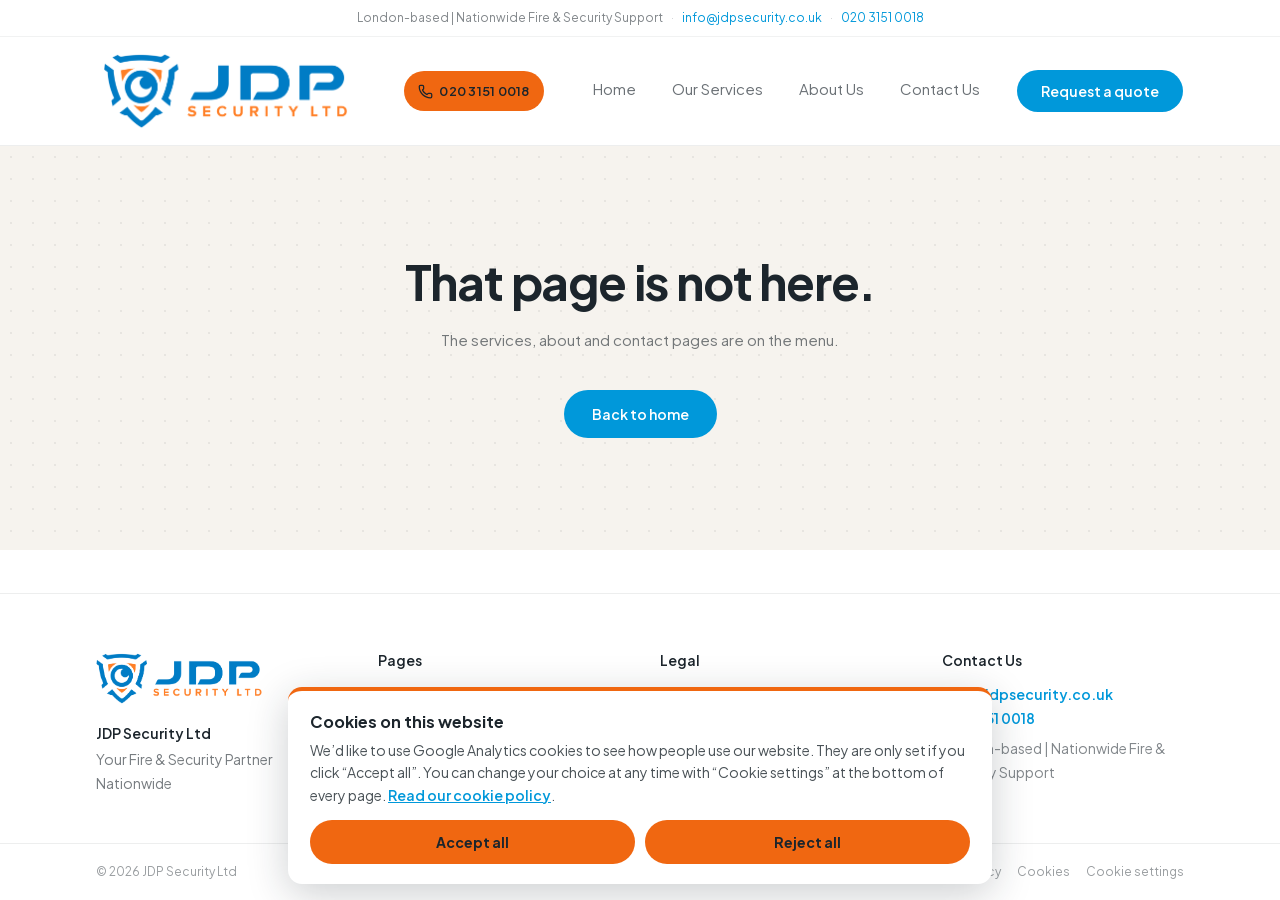
==== commit 966bb7a3: "Cookie consent banner, consent-gated GTM (GTM-T826R7HR), approved Cookies and Privacy wording (round" ====
--- a/404/index.html
+++ b/404/index.html
@@ -1 +1 @@
-<!DOCTYPE html><html lang="en-GB" class="plus_jakarta_sans_85cc9dcb-module__hEKIaG__variable h-full scroll-smooth antialiased"><head><meta charSet="utf-8"/><meta name="viewport" content="width=device-width, initial-scale=1"/><link rel="preload" href="/JDP_logo_T.png" as="image"/><link rel="stylesheet" href="/_next/static/chunks/0uj7jf0txa_pq.css" data-precedence="next"/><link rel="preload" as="script" fetchPriority="low" href="/_next/static/chunks/310vm2bl3xxpt.js"/><script src="/_next/static/chunks/19mx3mg6lkumu.js" async=""></script><script src="/_next/static/chunks/3byuobrkyz9bj.js" async=""></script><script src="/_next/static/chunks/344n2zhqbh4pn.js" async=""></script><script src="/_next/static/chunks/turbopack-0aqb5hlrzlk2g.js" async=""></script><script src="/_next/static/chunks/1mo2i-1_v7z2_.js" async="" crossorigin=""></script><script src="/_next/static/chunks/2zvjupfmu_gyi.js" async="" crossorigin=""></script><meta name="robots" content="noindex"/><meta name="theme-color" content="#0098DA"/><title>JDP Security Ltd — Fire & Security</title><meta name="description" content="Fire &amp; security systems installed and maintained. London-based, nationwide support."/><meta property="og:title" content="JDP Security Ltd — Fire & Security"/><meta property="og:description" content="Tailored fire and security solutions, from installation and maintenance to ongoing support. London-based | Nationwide Fire &amp; Security Support."/><meta property="og:locale" content="en_GB"/><meta property="og:type" content="website"/><meta name="twitter:card" content="summary"/><meta name="twitter:title" content="JDP Security Ltd — Fire & Security"/><meta name="twitter:description" content="Tailored fire and security solutions, from installation and maintenance to ongoing support. London-based | Nationwide Fire &amp; Security Support."/><link rel="icon" href="/favicon.png"/><meta name="next-size-adjust" content=""/><script src="/_next/static/chunks/0cz1d0mv5g_q7.js" noModule=""></script><script id="jdp-fullnav">(function(){window.addEventListener("click",function(e){if(e.defaultPrevented||e.button!==0||e.metaKey||e.ctrlKey||e.shiftKey||e.altKey)return;var t=e.target,a=t&&t.closest?t.closest("a[href]"):null;if(!a||(a.target&&a.target!=="_self")||a.hasAttribute("download"))return;var u;try{u=new URL(a.href,location.href)}catch(x){return}if(u.origin!==location.origin)return;if(u.hash&&u.pathname===location.pathname&&u.search===location.search)return;e.preventDefault();e.stopImmediatePropagation();location.assign(u.href)},true)})();</script></head><body class="flex min-h-full flex-col bg-white text-ink"><div hidden=""><!--$--><!--/$--></div><a href="#main" class="sr-only focus:not-sr-only focus:absolute focus:top-3 focus:left-3 focus:z-50 focus:rounded-md focus:bg-brand focus:px-4 focus:py-2 focus:text-sm focus:font-semibold focus:text-white">Skip to content</a><header class="sticky top-0 z-40 bg-white transition-shadow duration-200"><div class="border-b border-ink/6 bg-white"><div class="mx-auto flex min-h-9 max-w-[72rem] items-center justify-center px-5 text-center text-[12px] leading-5 text-ink/55 sm:px-8"><span class="truncate">London-based | Nationwide Fire &amp; Security Support<span class="mx-2 text-ink/20">·</span><a href="mailto:info@jdpsecurity.co.uk" class="text-brand hover:underline focus-visible:rounded-sm focus-visible:ring-2 focus-visible:ring-brand focus-visible:outline-none">info@jdpsecurity.co.uk</a><span class="mx-2 text-ink/20">·</span><span class="text-brand">020 3151 0018</span></span></div></div><div class="border-b border-ink/8"><div class="mx-auto flex h-[6rem] max-w-[72rem] items-center justify-between gap-5 px-5 sm:h-[6.75rem] sm:px-8"><a class="shrink-0 rounded-sm focus-visible:ring-2 focus-visible:ring-brand focus-visible:outline-none" aria-label="JDP Security Ltd home" href="/"><img src="/JDP_logo_T.png" alt="JDP Security Ltd" width="4162" height="1350" class="h-[4.5rem] w-auto max-w-none bg-transparent object-contain sm:h-20 lg:h-[5.25rem]"/></a><a href="tel:+442031510018" class="jdp-phone-pill" aria-label="Call 020 3151 0018"><svg xmlns="http://www.w3.org/2000/svg" width="15" height="15" viewBox="0 0 24 24" fill="none" stroke="currentColor" stroke-width="2" stroke-linecap="round" stroke-linejoin="round" aria-hidden="true"><path d="M13.832 16.568a1 1 0 0 0 1.213-.303l.355-.465A2 2 0 0 1 17 15h3a2 2 0 0 1 2 2v3a2 2 0 0 1-2 2A18 18 0 0 1 2 4a2 2 0 0 1 2-2h3a2 2 0 0 1 2 2v3a2 2 0 0 1-.8 1.6l-.468.351a1 1 0 0 0-.292 1.233 14 14 0 0 0 6.392 6.384"></path></svg><span>020 3151 0018</span></a><nav class="hidden items-center gap-7 md:flex lg:gap-9" aria-label="Primary"><a class="relative pb-1 text-[15px] text-ink/65 transition-colors hover:text-ink focus-visible:rounded-sm focus-visible:ring-2 focus-visible:ring-brand focus-visible:outline-none" href="/">Home</a><a class="relative pb-1 text-[15px] text-ink/65 transition-colors hover:text-ink focus-visible:rounded-sm focus-visible:ring-2 focus-visible:ring-brand focus-visible:outline-none" href="/services/">Our Services</a><a class="relative pb-1 text-[15px] text-ink/65 transition-colors hover:text-ink focus-visible:rounded-sm focus-visible:ring-2 focus-visible:ring-brand focus-visible:outline-none" href="/about/">About Us</a><a class="relative pb-1 text-[15px] text-ink/65 transition-colors hover:text-ink focus-visible:rounded-sm focus-visible:ring-2 focus-visible:ring-brand focus-visible:outline-none" href="/contact/">Contact Us</a><a data-slot="button" data-variant="default" data-size="default" class="group/button inline-flex shrink-0 items-center justify-center border border-transparent bg-clip-padding whitespace-nowrap transition-all outline-none select-none focus-visible:border-ring focus-visible:ring-3 focus-visible:ring-ring/50 active:not-aria-[haspopup]:translate-y-px disabled:pointer-events-none disabled:opacity-50 aria-invalid:border-destructive aria-invalid:ring-3 aria-invalid:ring-destructive/20 dark:aria-invalid:border-destructive/50 dark:aria-invalid:ring-destructive/40 [&amp;_svg]:pointer-events-none [&amp;_svg]:shrink-0 [&amp;_svg:not([class*=&#x27;size-&#x27;])]:size-4 gap-1.5 has-data-[icon=inline-end]:pr-2 has-data-[icon=inline-start]:pl-2 h-11 rounded-full bg-brand px-6 text-sm font-semibold text-white hover:bg-brand/90" href="/contact/">Request a quote</a></nav><a href="tel:+442031510018" class="jdp-phone-btn" aria-label="Call 020 3151 0018"><svg xmlns="http://www.w3.org/2000/svg" width="18" height="18" viewBox="0 0 24 24" fill="none" stroke="currentColor" stroke-width="2" stroke-linecap="round" stroke-linejoin="round" aria-hidden="true"><path d="M13.832 16.568a1 1 0 0 0 1.213-.303l.355-.465A2 2 0 0 1 17 15h3a2 2 0 0 1 2 2v3a2 2 0 0 1-2 2A18 18 0 0 1 2 4a2 2 0 0 1 2-2h3a2 2 0 0 1 2 2v3a2 2 0 0 1-.8 1.6l-.468.351a1 1 0 0 0-.292 1.233 14 14 0 0 0 6.392 6.384"></path></svg></a><button type="button" class="inline-flex size-11 items-center justify-center rounded-md text-ink hover:bg-mist focus-visible:ring-2 focus-visible:ring-brand focus-visible:outline-none md:hidden" aria-label="Open menu" aria-expanded="false" aria-controls="mobile-nav"><svg xmlns="http://www.w3.org/2000/svg" width="24" height="24" viewBox="0 0 24 24" fill="none" stroke="currentColor" stroke-width="2" stroke-linecap="round" stroke-linejoin="round" class="lucide lucide-menu size-5" aria-hidden="true"><path d="M4 5h16"></path><path d="M4 12h16"></path><path d="M4 19h16"></path></svg></button></div></div></header><main id="main" class="flex-1"><section class="bg-dot"><div class="mx-auto max-w-[72rem] px-5 py-28 text-center sm:px-8"><h1 class="text-4xl font-bold tracking-tight text-ink sm:text-5xl">That page is not here.</h1><p class="mx-auto mt-5 max-w-md text-[15px] leading-7 text-ink/60">The services, about and contact pages are on the menu.</p><a class="mt-9 inline-flex h-12 items-center rounded-full bg-brand px-7 text-sm font-semibold text-white hover:bg-brand/90 focus-visible:ring-2 focus-visible:ring-brand focus-visible:ring-offset-2 focus-visible:outline-none" href="/">Back to home</a></div></section><!--$--><!--/$--></main><footer class="border-t border-ink/8 bg-white"><div class="mx-auto grid max-w-[72rem] gap-12 px-5 py-16 sm:px-8 md:grid-cols-2 lg:grid-cols-4"><div class="lg:col-span-1"><img src="/JDP_logo_T.png" alt="JDP Security Ltd" width="4162" height="1350" class="max-w-none bg-transparent object-contain lg:h-[5.25rem] h-[4.5rem] w-auto sm:h-20"/><p class="mt-5 text-sm font-semibold text-ink">JDP Security Ltd</p><p class="mt-2 max-w-xs text-sm leading-6 text-ink/60">Your Fire &amp; Security Partner Nationwide</p></div><div><p class="text-sm font-semibold text-ink">Pages</p><ul class="mt-4 space-y-2.5 text-sm"><li><a class="text-ink/65 hover:text-brand focus-visible:rounded-sm focus-visible:ring-2 focus-visible:ring-brand focus-visible:outline-none" href="/">Home</a></li><li><a class="text-ink/65 hover:text-brand focus-visible:rounded-sm focus-visible:ring-2 focus-visible:ring-brand focus-visible:outline-none" href="/services/">Our Services</a></li><li><a class="text-ink/65 hover:text-brand focus-visible:rounded-sm focus-visible:ring-2 focus-visible:ring-brand focus-visible:outline-none" href="/about/">About Us</a></li><li><a class="text-ink/65 hover:text-brand focus-visible:rounded-sm focus-visible:ring-2 focus-visible:ring-brand focus-visible:outline-none" href="/contact/">Contact Us</a></li></ul></div><div><p class="text-sm font-semibold text-ink">Legal</p><ul class="mt-4 space-y-2.5 text-sm"><li><a class="text-ink/65 hover:text-brand focus-visible:rounded-sm focus-visible:ring-2 focus-visible:ring-brand focus-visible:outline-none" href="/privacy/">Privacy</a></li><li><a class="text-ink/65 hover:text-brand focus-visible:rounded-sm focus-visible:ring-2 focus-visible:ring-brand focus-visible:outline-none" href="/cookies/">Cookies</a></li></ul></div><div><p class="text-sm font-semibold text-ink">Contact Us</p><p class="mt-4 text-sm"><a class="font-semibold text-brand hover:underline focus-visible:rounded-sm focus-visible:ring-2 focus-visible:ring-brand focus-visible:outline-none" href="mailto:info@jdpsecurity.co.uk">info@jdpsecurity.co.uk</a></p><p class="mt-1 text-sm font-semibold text-brand">020 3151 0018</p><p class="mt-2 text-sm leading-6 text-ink/55">London-based | Nationwide Fire &amp; Security Support</p></div></div><div class="border-t border-ink/8"><div class="mx-auto flex max-w-[72rem] flex-col gap-2 px-5 py-5 text-xs text-ink/45 sm:flex-row sm:items-center sm:justify-between sm:px-8"><p>© <!-- -->2026<!-- --> <!-- -->JDP Security Ltd</p><p class="flex gap-4"><a class="hover:text-brand focus-visible:rounded-sm focus-visible:ring-2 focus-visible:ring-brand focus-visible:outline-none" href="/privacy/">Privacy</a><a class="hover:text-brand focus-visible:rounded-sm focus-visible:ring-2 focus-visible:ring-brand focus-visible:outline-none" href="/cookies/">Cookies</a></p></div></div></footer><script src="/_next/static/chunks/310vm2bl3xxpt.js" id="_R_" async=""></script><script>(self.__next_f=self.__next_f||[]).push([0])</script><script>self.__next_f.push([1,"1:\"$Sreact.fragment\"\n2:I[3020,[\"/_next/static/chunks/1mo2i-1_v7z2_.js\",\"/_next/static/chunks/2zvjupfmu_gyi.js\"],\"SiteHeader\"]\n3:I[39756,[\"/_next/static/chunks/1mo2i-1_v7z2_.js\",\"/_next/static/chunks/2zvjupfmu_gyi.js\"],\"default\"]\n4:I[37457,[\"/_next/static/chunks/1mo2i-1_v7z2_.js\",\"/_next/static/chunks/2zvjupfmu_gyi.js\"],\"default\"]\n5:I[22016,[\"/_next/static/chunks/1mo2i-1_v7z2_.js\",\"/_next/static/chunks/2zvjupfmu_gyi.js\"],\"\"]\nd:I[68027,[\"/_next/static/chunks/1mo2i-1_v7z2_.js\",\"/_next/static/chunks/2zvjupfmu_gyi.js\"],\"default\",1]\n:HL[\"/_next/static/chunks/0uj7jf0txa_pq.css\",\"style\"]\n:HL[\"/JDP_logo_T.png\",\"image\"]\nb:X\n0:{\"P\":null,\"c\":[\"\",\"_not-found\",\"\"],\"q\":\"\",\"i\":false,\"f\":[[[\"\",{\"children\":[\"/_not-found\",{\"children\":[\"__PAGE__\",{},\"$undefined\",\"$undefined\",4608]},\"$undefined\",\"$undefined\",4608]},\"$undefined\",\"$undefined\",4624],[[\"$\",\"$1\",\"c\",{\"children\":[[[\"$\",\"link\",\"0\",{\"rel\":\"stylesheet\",\"href\":\"/_next/static/chunks/0uj7jf0txa_pq.css\",\"precedence\":\"next\",\"crossOrigin\":\"$undefined\",\"nonce\":\"$undefined\"}],[\"$\",\"script\",\"script-0\",{\"src\":\"/_next/static/chunks/1mo2i-1_v7z2_.js\",\"async\":true,\"nonce\":\"$undefined\"}],[\"$\",\"script\",\"script-1\",{\"src\":\"/_next/static/chunks/2zvjupfmu_gyi.js\",\"async\":true,\"nonce\":\"$undefined\"}]],[\"$\",\"html\",null,{\"lang\":\"en-GB\",\"className\":\"plus_jakarta_sans_85cc9dcb-module__hEKIaG__variable h-full scroll-smooth antialiased\",\"children\":[\"$\",\"body\",null,{\"className\":\"flex min-h-full flex-col bg-white text-ink\",\"children\":[[\"$\",\"a\",null,{\"href\":\"#main\",\"className\":\"sr-only focus:not-sr-only focus:absolute focus:top-3 focus:left-3 focus:z-50 focus:rounded-md focus:bg-brand focus:px-4 focus:py-2 focus:text-sm focus:font-semibold focus:text-white\",\"children\":\"Skip to content\"}],[\"$\",\"$L2\",null,{}],[\"$\",\"main\",null,{\"id\":\"main\",\"className\":\"flex-1\",\"children\":[\"$\",\"$L3\",null,{\"parallelRouterKey\":\"children\",\"error\":\"$undefined\",\"errorStyles\":\"$undefined\",\"errorScripts\":\"$undefined\",\"template\":[\"$\",\"$L4\",null,{}],\"templateStyles\":\"$undefined\",\"templateScripts\":\"$undefined\",\"notFound\":[[\"$\",\"section\",null,{\"className\":\"bg-dot\",\"children\":[\"$\",\"div\",null,{\"className\":\"mx-auto max-w-[72rem] px-5 py-28 text-center sm:px-8\",\"children\":[[\"$\",\"h1\",null,{\"className\":\"text-4xl font-bold tracking-tight text-ink sm:text-5xl\",\"children\":\"That page is not here.\"}],[\"$\",\"p\",null,{\"className\":\"mx-auto mt-5 max-w-md text-[15px] leading-7 text-ink/60\",\"children\":\"The services, about and contact pages are on the menu.\"}],[\"$\",\"$L5\",null,{\"href\":\"/\",\"className\":\"mt-9 inline-flex h-12 items-center rounded-full bg-brand px-7 text-sm font-semibold text-white hover:bg-brand/90 focus-visible:ring-2 focus-visible:ring-brand focus-visible:ring-offset-2 focus-visible:outline-none\",\"children\":\"Back to home\"}]]}]}],[]],\"forbidden\":\"$undefined\",\"unauthorized\":\"$undefined\"}]}],[\"$\",\"footer\",null,{\"className\":\"border-t border-ink/8 bg-white\",\"children\":[[\"$\",\"div\",null,{\"className\":\"mx-auto grid max-w-[72rem] gap-12 px-5 py-16 sm:px-8 md:grid-cols-2 lg:grid-cols-4\",\"children\":[[\"$\",\"div\",null,{\"className\":\"lg:col-span-1\",\"children\":[[\"$\",\"img\",null,{\"src\":\"/JDP_logo_T.png\",\"alt\":\"JDP Security Ltd\",\"width\":4162,\"height\":1350,\"className\":\"max-w-none bg-transparent object-contain lg:h-[5.25rem] h-[4.5rem] w-auto sm:h-20\"}],[\"$\",\"p\",null,{\"className\":\"mt-5 text-sm font-semibold text-ink\",\"children\":\"JDP Security Ltd\"}],[\"$\",\"p\",null,{\"className\":\"mt-2 max-w-xs text-sm leading-6 text-ink/60\",\"children\":\"Your Fire & Security Partner Nationwide\"}]]}],[\"$\",\"div\",null,{\"children\":[[\"$\",\"p\",null,{\"className\":\"text-sm font-semibold text-ink\",\"children\":\"Pages\"}],[\"$\",\"ul\",null,{\"className\":\"mt-4 space-y-2.5 text-sm\",\"children\":[[\"$\",\"li\",\"/\",{\"children\":[\"$\",\"$L5\",null,{\"href\":\"/\",\"className\":\"text-ink/65 hover:text-brand focus-visible:rounded-sm focus-visible:ring-2 focus-visible:ring-brand focus-visible:outline-none\",\"children\":\"Home\"}]}],[\"$\",\"li\",\"/services/\",{\"children\":[\"$\",\"$L5\",null,{\"href\":\"/services/\",\"className\":\"text-ink/65 hover:text-brand focus-visible:rounded-sm focus-visible:ring-2 focus-visible:ring-brand focus-visible:outline-none\",\"children\":\"Our Services\"}]}],[\"$\",\"li\",\"/about/\",{\"children\":[\"$\",\"$L5\",null,{\"href\":\"/about/\",\"className\":\"text-ink/65 hover:text-brand focus-visible:rounded-sm focus-visible:ring-2 focus-visible:ring-brand focus-visible:outline-none\",\"children\":\"About Us\"}]}],[\"$\",\"li\",\"/contact/\",{\"children\":[\"$\",\"$L5\",null,{\"href\":\"/contact/\",\"className\":\"text-ink/65 hover:text-brand focus-visible:rounded-sm focus-visible:ring-2 focus-visible:ring-brand focus-visible:outline-none\",\"children\":\"Contact Us\"}]}]]}]]}],[\"$\",\"div\",null,{\"children\":[[\"$\",\"p\",null,{\"className\":\"text-sm font-semibold text-ink\",\"children\":\"Legal\"}],[\"$\",\"ul\",null,{\"className\":\"mt-4 space-y-2.5 text-sm\",\"children\":[[\"$\",\"li\",\"/privacy/\",{\"children\":[\"$\",\"$L5\",null,{\"href\":\"/privacy/\",\"className\":\"text-ink/65 hover:text-brand focus-visible:rounded-sm focus-visible:ring-2 focus-visible:ring-brand focus-visible:outline-none\",\"children\":\"Privacy\"}]}],\"$L6\"]}]]}],\"$L7\"]}],\"$L8\"]}]]}]}]]}],{\"children\":[\"$L9\",{\"children\":[\"$La\",{},null,false,null]},null,false,\"$b\"]},null,false,null],\"$Lc\",false]],\"m\":\"$undefined\",\"G\":[\"$d\",[\"$Le\"]],\"S\":true,\"h\":null,\"r\":\"$undefined\",\"s\":\"$undefined\",\"a\":\"$undefined\",\"l\":\"$undefined\",\"p\":\"$undefined\",\"d\":\"$undefined\",\"b\":\"ClcQRnR7vYWNh0nhzlem5\"}\nf:I[97367,[\"/_next/static/chunks/1mo2i-1_v7z2_.js\",\"/_next/static/chunks/2zvjupfmu_gyi.js\"],\"OutletBoundary\"]\n10:\"$Sreact.suspense\"\n12:I[97367,[\"/_next/static/chunks/1mo2i-1_v7z2_.js\",\"/_next/static/chunks/2zvjupfmu_gyi.js\"],\"ViewportBoundary\"]\n14:I[97367,[\"/_next/static/chunks/1mo2i-1_v7z2_.js\",\"/_next/static/chunks/2zvjupfmu_gyi.js\"],\"MetadataBoundary\"]\n6:[\"$\",\"li\",\"/cookies/\",{\"children\":[\"$\",\"$L5\",null,{\"href\":\"/cookies/\",\"className\":\"text-ink/65 hover:text-brand focus-visible:rounded-sm focus-visible:ring-2 focus-visible:ring-brand focus-visible:outline-none\",\"children\":\"Cookies\"}]}]\n7:[\"$\",\"div\",null,{\"children\":[[\"$\",\"p\",null,{\"className\":\"text-sm font-semibold text-ink\",\"children\":\"Contact Us\"}],[\"$\",\"p\",null,{\"className\":\"mt-4 text-sm\",\"children\":[\"$\",\"a\",null,{\"className\":\"font-semibold text-brand hover:underline focus-visible:rounded-sm focus-visible:ring-2 focus-visible:ring-brand focus-visible:outline-none\",\"href\":\"mailto:info@jdpsecurity.co.uk\",\"children\":\"info@jdpsecurity.co.uk\"}]}],[\"$\",\"p\",null,{\"className\":\"mt-1 text-sm font-semibold text-brand\",\"children\":\"020 3151 0018\"}],[\"$\",\"p\",null,{\"className\":\"mt-2 text-sm leading-6 text-ink/55\",\"children\":\"London-based | Nationwide Fire & Security Support\"}]]}]\n8:[\"$\",\"div\",null,{\"className\":\"border-t border-ink/8\",\"children\":[\"$\",\"div\",null,{\"className\":\"mx-auto flex max-w-[72rem] flex-col gap-2 px-5 py-5 text-xs text-ink/45 sm:flex-row sm:items-center sm:justify-between sm:px-8\",\"children\":[[\"$\",\"p\",null,{\"children\":[\"© \",2026,\" \",\"JDP Security Ltd\"]}],[\"$\",\"p\",null,{\"className\":\"flex gap-4\",\"children\":[[\"$\",\"$L5\",\"/privacy/\",{\"href\":\"/privacy/\",\"className\":\"hover:text-brand focus-visible:rounded-sm focus-visible:ring-2 focus-visible:ring-brand focus-visible:outline-none\",\"children\":\"Privacy\"}],[\"$\",\"$L5\",\"/cookies/\",{\"href\":\"/cookies/\",\"className\":\"hover:text-brand focus-visible:rounded-sm focus-visible:ring-2 focus-visible:ring-brand focus-visible:outline-none\",\"children\":\"Cookies\"}]]}]]}]}]\n9:[\"$\",\"$1\",\"c\",{\"children\":[null,[\"$\",\"$L3\",null,{\"parallelRouterKey\":\"children\",\"error\":\"$undefined\",\"errorStyles\":\"$undefined\",\"errorScripts\":\"$undefined\",\"template\":[\"$\",\"$L4\",null,{}],\"templateStyles\":\"$undefined\",\"templateScripts\":\"$undefined\",\"notFound\":\"$undefined\",\"forbidden\":\"$undefined\",\"unauthorized\":\"$undefined\"}]]}]\na:[\"$\",\"$1\",\"c\",{\"children\":[[\"$\",\"section\",null,{\"className\":\"bg-dot\",\"children\":[\"$\",\"div\",null,{\"className\":\"mx-auto max-w-[72rem] px-5 py-28 text-center sm:px-8\",\"children\":[[\"$\",\"h1\",null,{\"className\":\"text-4xl font-bold tracking-tight text-ink sm:text-5xl\",\"children\":\"That page is not here.\"}],[\"$\",\"p\",null,{\"className\":\"mx-auto mt-5 max-w-md text-[15px] leading-7 text-ink/60\",\"children\":\"The services, about and contact pages are on the menu.\"}],[\"$\",\"$L5\",null,{\"href\":\"/\",\"className\":\"mt-9 inline-flex h-12 items-center rounded-full bg-brand px-7 text-sm font-semibold text-white hover:bg-brand/90 focus-visible:ring-2 focus-visible:ring-brand focus-visible:ring-offset-2 focus-visible:outline-none\",\"children\":\"Back to home\"}]]}]}],null,[\"$\",\"$Lf\",null,{\"children\":[\"$\",\"$10\",null,{\"name\":\"Next.MetadataOutlet\",\"children\":\"$@11\"}]}]]}]\nc:[\"$\",\"$1\",\"h\",{\"children\":[[\"$\",\"meta\",null,{\"name\":\"robots\",\"content\":\"noindex\"}],[\"$\",\"$L12\",null,{\"children\":\"$L13\"}],[\"$\",\"div\",null,{\"hidden\":true,\"children\":[\"$\",\"$L14\",null,{\"children\":[\"$\",\"$10\",null,{\"name\":\"Next.Metadata\",\"children\":\"$L15\"}]}]}],[\"$\",\"meta\",null,{\"name\":\"next-size-adjust\",\"content\":\"\"}]]}]\ne:[\"$\",\"link\",\"0\",{\"rel\":\"stylesheet\",\"href\":\"/_next/static/chunks/0uj7jf0txa_pq.css\",\"precedence\":\"next\",\"crossOrigin\":\"$undefined\",\"nonce\":\"$undefined\"}]\nb:C\n13:[[\"$\",\"meta\",\"0\",{\"charSet\":\"utf-8\"}],[\"$\",\"meta\",\"1\",{\"name\":\"viewport\",\"content\":\"width=device-width, initial-scale=1\"}],[\"$\",\"meta\",\"2\",{\"name\":\"theme-color\",\"content\":\"#0098DA\"}]]\n16:I[27201,[\"/_next/static/chunks/1mo2i-1_v7z2_.js\",\"/_next/static/chunks/2zvjupfmu_gyi.js\"],\"IconMark\"]\n11:null\n15:[[\"$\",\"title\",\"0\",{\"children\":\"JDP Security Ltd — Fire & Security\"}],[\"$\",\"meta\",\"1\",{\"name\":\"description\",\"content\":\"Fire \u0026 security systems installed and maintained. London-based, nationwide support.\"}],[\"$\",\"meta\",\"2\",{\"property\":\"og:title\",\"content\":\"JDP Security Ltd — Fire & Security\"}],[\"$\",\"meta\",\"3\",{\"property\":\"og:description\",\"content\":\"Tailored fire and security solutions, from installation and maintenance to ongoing support. London-based | Nationwide Fire \u0026 Security Support.\"}],[\"$\",\"meta\",\"4\",{\"property\":\"og:locale\",\"content\":\"en_GB\"}],[\"$\",\"meta\",\"5\",{\"property\":\"og:type\",\"content\":\"website\"}],[\"$\",\"meta\",\"6\",{\"name\":\"twitter:card\",\"content\":\"summary\"}],[\"$\",\"meta\",\"7\",{\"name\":\"twitter:title\",\"content\":\"JDP Security Ltd — Fire & Security\"}],[\"$\",\"meta\",\"8\",{\"name\":\"twitter:description\",\"content\":\"Tailored fire and security solutions, from installation and maintenance to ongoing support. London-based | Nationwide Fire \u0026 Security Support.\"}],[\"$\",\"link\",\"9\",{\"rel\":\"icon\",\"href\":\"/favicon.png\"}],[\"$\",\"$L16\",\"10\",{}]]\n"])</script></body></html>+<!DOCTYPE html><html lang="en-GB" class="plus_jakarta_sans_85cc9dcb-module__hEKIaG__variable h-full scroll-smooth antialiased"><head><meta charSet="utf-8"/><meta name="viewport" content="width=device-width, initial-scale=1"/><link rel="preload" href="/JDP_logo_T.png" as="image"/><link rel="stylesheet" href="/_next/static/chunks/0uj7jf0txa_pq.css" data-precedence="next"/><link rel="preload" as="script" fetchPriority="low" href="/_next/static/chunks/310vm2bl3xxpt.js"/><script src="/_next/static/chunks/19mx3mg6lkumu.js" async=""></script><script src="/_next/static/chunks/3byuobrkyz9bj.js" async=""></script><script src="/_next/static/chunks/344n2zhqbh4pn.js" async=""></script><script src="/_next/static/chunks/turbopack-0aqb5hlrzlk2g.js" async=""></script><script src="/_next/static/chunks/1mo2i-1_v7z2_.js" async="" crossorigin=""></script><script src="/_next/static/chunks/2zvjupfmu_gyi.js" async="" crossorigin=""></script><meta name="robots" content="noindex"/><meta name="theme-color" content="#0098DA"/><title>JDP Security Ltd — Fire & Security</title><meta name="description" content="Fire &amp; security systems installed and maintained. London-based, nationwide support."/><meta property="og:title" content="JDP Security Ltd — Fire & Security"/><meta property="og:description" content="Tailored fire and security solutions, from installation and maintenance to ongoing support. London-based | Nationwide Fire &amp; Security Support."/><meta property="og:locale" content="en_GB"/><meta property="og:type" content="website"/><meta name="twitter:card" content="summary"/><meta name="twitter:title" content="JDP Security Ltd — Fire & Security"/><meta name="twitter:description" content="Tailored fire and security solutions, from installation and maintenance to ongoing support. London-based | Nationwide Fire &amp; Security Support."/><link rel="icon" href="/favicon.png"/><meta name="next-size-adjust" content=""/><script src="/_next/static/chunks/0cz1d0mv5g_q7.js" noModule=""></script><script id="jdp-consent-default">window.dataLayer=window.dataLayer||[];function gtag(){dataLayer.push(arguments);}gtag("consent","default",{analytics_storage:"denied",ad_storage:"denied",ad_user_data:"denied",ad_personalization:"denied",functionality_storage:"granted",security_storage:"granted",wait_for_update:500});gtag("set","ads_data_redaction",true);gtag("set","url_passthrough",false);</script><script id="jdp-consent-js" src="/jdp-consent.js?v=13p" defer=""></script><script id="jdp-fullnav">(function(){window.addEventListener("click",function(e){if(e.defaultPrevented||e.button!==0||e.metaKey||e.ctrlKey||e.shiftKey||e.altKey)return;var t=e.target,a=t&&t.closest?t.closest("a[href]"):null;if(!a||(a.target&&a.target!=="_self")||a.hasAttribute("download"))return;var u;try{u=new URL(a.href,location.href)}catch(x){return}if(u.origin!==location.origin)return;if(u.hash&&u.pathname===location.pathname&&u.search===location.search)return;e.preventDefault();e.stopImmediatePropagation();location.assign(u.href)},true)})();</script></head><body class="flex min-h-full flex-col bg-white text-ink"><div hidden=""><!--$--><!--/$--></div><a href="#main" class="sr-only focus:not-sr-only focus:absolute focus:top-3 focus:left-3 focus:z-50 focus:rounded-md focus:bg-brand focus:px-4 focus:py-2 focus:text-sm focus:font-semibold focus:text-white">Skip to content</a><header class="sticky top-0 z-40 bg-white transition-shadow duration-200"><div class="border-b border-ink/6 bg-white"><div class="mx-auto flex min-h-9 max-w-[72rem] items-center justify-center px-5 text-center text-[12px] leading-5 text-ink/55 sm:px-8"><span class="truncate">London-based | Nationwide Fire &amp; Security Support<span class="mx-2 text-ink/20">·</span><a href="mailto:info@jdpsecurity.co.uk" class="text-brand hover:underline focus-visible:rounded-sm focus-visible:ring-2 focus-visible:ring-brand focus-visible:outline-none">info@jdpsecurity.co.uk</a><span class="mx-2 text-ink/20">·</span><span class="text-brand">020 3151 0018</span></span></div></div><div class="border-b border-ink/8"><div class="mx-auto flex h-[6rem] max-w-[72rem] items-center justify-between gap-5 px-5 sm:h-[6.75rem] sm:px-8"><a class="shrink-0 rounded-sm focus-visible:ring-2 focus-visible:ring-brand focus-visible:outline-none" aria-label="JDP Security Ltd home" href="/"><img src="/JDP_logo_T.png" alt="JDP Security Ltd" width="4162" height="1350" class="h-[4.5rem] w-auto max-w-none bg-transparent object-contain sm:h-20 lg:h-[5.25rem]"/></a><a href="tel:+442031510018" class="jdp-phone-pill" aria-label="Call 020 3151 0018"><svg xmlns="http://www.w3.org/2000/svg" width="15" height="15" viewBox="0 0 24 24" fill="none" stroke="currentColor" stroke-width="2" stroke-linecap="round" stroke-linejoin="round" aria-hidden="true"><path d="M13.832 16.568a1 1 0 0 0 1.213-.303l.355-.465A2 2 0 0 1 17 15h3a2 2 0 0 1 2 2v3a2 2 0 0 1-2 2A18 18 0 0 1 2 4a2 2 0 0 1 2-2h3a2 2 0 0 1 2 2v3a2 2 0 0 1-.8 1.6l-.468.351a1 1 0 0 0-.292 1.233 14 14 0 0 0 6.392 6.384"></path></svg><span>020 3151 0018</span></a><nav class="hidden items-center gap-7 md:flex lg:gap-9" aria-label="Primary"><a class="relative pb-1 text-[15px] text-ink/65 transition-colors hover:text-ink focus-visible:rounded-sm focus-visible:ring-2 focus-visible:ring-brand focus-visible:outline-none" href="/">Home</a><a class="relative pb-1 text-[15px] text-ink/65 transition-colors hover:text-ink focus-visible:rounded-sm focus-visible:ring-2 focus-visible:ring-brand focus-visible:outline-none" href="/services/">Our Services</a><a class="relative pb-1 text-[15px] text-ink/65 transition-colors hover:text-ink focus-visible:rounded-sm focus-visible:ring-2 focus-visible:ring-brand focus-visible:outline-none" href="/about/">About Us</a><a class="relative pb-1 text-[15px] text-ink/65 transition-colors hover:text-ink focus-visible:rounded-sm focus-visible:ring-2 focus-visible:ring-brand focus-visible:outline-none" href="/contact/">Contact Us</a><a data-slot="button" data-variant="default" data-size="default" class="group/button inline-flex shrink-0 items-center justify-center border border-transparent bg-clip-padding whitespace-nowrap transition-all outline-none select-none focus-visible:border-ring focus-visible:ring-3 focus-visible:ring-ring/50 active:not-aria-[haspopup]:translate-y-px disabled:pointer-events-none disabled:opacity-50 aria-invalid:border-destructive aria-invalid:ring-3 aria-invalid:ring-destructive/20 dark:aria-invalid:border-destructive/50 dark:aria-invalid:ring-destructive/40 [&amp;_svg]:pointer-events-none [&amp;_svg]:shrink-0 [&amp;_svg:not([class*=&#x27;size-&#x27;])]:size-4 gap-1.5 has-data-[icon=inline-end]:pr-2 has-data-[icon=inline-start]:pl-2 h-11 rounded-full bg-brand px-6 text-sm font-semibold text-white hover:bg-brand/90" href="/contact/">Request a quote</a></nav><a href="tel:+442031510018" class="jdp-phone-btn" aria-label="Call 020 3151 0018"><svg xmlns="http://www.w3.org/2000/svg" width="18" height="18" viewBox="0 0 24 24" fill="none" stroke="currentColor" stroke-width="2" stroke-linecap="round" stroke-linejoin="round" aria-hidden="true"><path d="M13.832 16.568a1 1 0 0 0 1.213-.303l.355-.465A2 2 0 0 1 17 15h3a2 2 0 0 1 2 2v3a2 2 0 0 1-2 2A18 18 0 0 1 2 4a2 2 0 0 1 2-2h3a2 2 0 0 1 2 2v3a2 2 0 0 1-.8 1.6l-.468.351a1 1 0 0 0-.292 1.233 14 14 0 0 0 6.392 6.384"></path></svg></a><button type="button" class="inline-flex size-11 items-center justify-center rounded-md text-ink hover:bg-mist focus-visible:ring-2 focus-visible:ring-brand focus-visible:outline-none md:hidden" aria-label="Open menu" aria-expanded="false" aria-controls="mobile-nav"><svg xmlns="http://www.w3.org/2000/svg" width="24" height="24" viewBox="0 0 24 24" fill="none" stroke="currentColor" stroke-width="2" stroke-linecap="round" stroke-linejoin="round" class="lucide lucide-menu size-5" aria-hidden="true"><path d="M4 5h16"></path><path d="M4 12h16"></path><path d="M4 19h16"></path></svg></button></div></div></header><main id="main" class="flex-1"><section class="bg-dot"><div class="mx-auto max-w-[72rem] px-5 py-28 text-center sm:px-8"><h1 class="text-4xl font-bold tracking-tight text-ink sm:text-5xl">That page is not here.</h1><p class="mx-auto mt-5 max-w-md text-[15px] leading-7 text-ink/60">The services, about and contact pages are on the menu.</p><a class="mt-9 inline-flex h-12 items-center rounded-full bg-brand px-7 text-sm font-semibold text-white hover:bg-brand/90 focus-visible:ring-2 focus-visible:ring-brand focus-visible:ring-offset-2 focus-visible:outline-none" href="/">Back to home</a></div></section><!--$--><!--/$--></main><footer class="border-t border-ink/8 bg-white"><div class="mx-auto grid max-w-[72rem] gap-12 px-5 py-16 sm:px-8 md:grid-cols-2 lg:grid-cols-4"><div class="lg:col-span-1"><img src="/JDP_logo_T.png" alt="JDP Security Ltd" width="4162" height="1350" class="max-w-none bg-transparent object-contain lg:h-[5.25rem] h-[4.5rem] w-auto sm:h-20"/><p class="mt-5 text-sm font-semibold text-ink">JDP Security Ltd</p><p class="mt-2 max-w-xs text-sm leading-6 text-ink/60">Your Fire &amp; Security Partner Nationwide</p></div><div><p class="text-sm font-semibold text-ink">Pages</p><ul class="mt-4 space-y-2.5 text-sm"><li><a class="text-ink/65 hover:text-brand focus-visible:rounded-sm focus-visible:ring-2 focus-visible:ring-brand focus-visible:outline-none" href="/">Home</a></li><li><a class="text-ink/65 hover:text-brand focus-visible:rounded-sm focus-visible:ring-2 focus-visible:ring-brand focus-visible:outline-none" href="/services/">Our Services</a></li><li><a class="text-ink/65 hover:text-brand focus-visible:rounded-sm focus-visible:ring-2 focus-visible:ring-brand focus-visible:outline-none" href="/about/">About Us</a></li><li><a class="text-ink/65 hover:text-brand focus-visible:rounded-sm focus-visible:ring-2 focus-visible:ring-brand focus-visible:outline-none" href="/contact/">Contact Us</a></li></ul></div><div><p class="text-sm font-semibold text-ink">Legal</p><ul class="mt-4 space-y-2.5 text-sm"><li><a class="text-ink/65 hover:text-brand focus-visible:rounded-sm focus-visible:ring-2 focus-visible:ring-brand focus-visible:outline-none" href="/privacy/">Privacy</a></li><li><a class="text-ink/65 hover:text-brand focus-visible:rounded-sm focus-visible:ring-2 focus-visible:ring-brand focus-visible:outline-none" href="/cookies/">Cookies</a></li></ul></div><div><p class="text-sm font-semibold text-ink">Contact Us</p><p class="mt-4 text-sm"><a class="font-semibold text-brand hover:underline focus-visible:rounded-sm focus-visible:ring-2 focus-visible:ring-brand focus-visible:outline-none" href="mailto:info@jdpsecurity.co.uk">info@jdpsecurity.co.uk</a></p><p class="mt-1 text-sm font-semibold text-brand">020 3151 0018</p><p class="mt-2 text-sm leading-6 text-ink/55">London-based | Nationwide Fire &amp; Security Support</p></div></div><div class="border-t border-ink/8"><div class="mx-auto flex max-w-[72rem] flex-col gap-2 px-5 py-5 text-xs text-ink/45 sm:flex-row sm:items-center sm:justify-between sm:px-8"><p>© <!-- -->2026<!-- --> <!-- -->JDP Security Ltd</p><p class="flex gap-4"><a class="hover:text-brand focus-visible:rounded-sm focus-visible:ring-2 focus-visible:ring-brand focus-visible:outline-none" href="/privacy/">Privacy</a><a class="hover:text-brand focus-visible:rounded-sm focus-visible:ring-2 focus-visible:ring-brand focus-visible:outline-none" href="/cookies/">Cookies</a></p></div></div></footer><script src="/_next/static/chunks/310vm2bl3xxpt.js" id="_R_" async=""></script><script>(self.__next_f=self.__next_f||[]).push([0])</script><script>self.__next_f.push([1,"1:\"$Sreact.fragment\"\n2:I[3020,[\"/_next/static/chunks/1mo2i-1_v7z2_.js\",\"/_next/static/chunks/2zvjupfmu_gyi.js\"],\"SiteHeader\"]\n3:I[39756,[\"/_next/static/chunks/1mo2i-1_v7z2_.js\",\"/_next/static/chunks/2zvjupfmu_gyi.js\"],\"default\"]\n4:I[37457,[\"/_next/static/chunks/1mo2i-1_v7z2_.js\",\"/_next/static/chunks/2zvjupfmu_gyi.js\"],\"default\"]\n5:I[22016,[\"/_next/static/chunks/1mo2i-1_v7z2_.js\",\"/_next/static/chunks/2zvjupfmu_gyi.js\"],\"\"]\nd:I[68027,[\"/_next/static/chunks/1mo2i-1_v7z2_.js\",\"/_next/static/chunks/2zvjupfmu_gyi.js\"],\"default\",1]\n:HL[\"/_next/static/chunks/0uj7jf0txa_pq.css\",\"style\"]\n:HL[\"/JDP_logo_T.png\",\"image\"]\nb:X\n0:{\"P\":null,\"c\":[\"\",\"_not-found\",\"\"],\"q\":\"\",\"i\":false,\"f\":[[[\"\",{\"children\":[\"/_not-found\",{\"children\":[\"__PAGE__\",{},\"$undefined\",\"$undefined\",4608]},\"$undefined\",\"$undefined\",4608]},\"$undefined\",\"$undefined\",4624],[[\"$\",\"$1\",\"c\",{\"children\":[[[\"$\",\"link\",\"0\",{\"rel\":\"stylesheet\",\"href\":\"/_next/static/chunks/0uj7jf0txa_pq.css\",\"precedence\":\"next\",\"crossOrigin\":\"$undefined\",\"nonce\":\"$undefined\"}],[\"$\",\"script\",\"script-0\",{\"src\":\"/_next/static/chunks/1mo2i-1_v7z2_.js\",\"async\":true,\"nonce\":\"$undefined\"}],[\"$\",\"script\",\"script-1\",{\"src\":\"/_next/static/chunks/2zvjupfmu_gyi.js\",\"async\":true,\"nonce\":\"$undefined\"}]],[\"$\",\"html\",null,{\"lang\":\"en-GB\",\"className\":\"plus_jakarta_sans_85cc9dcb-module__hEKIaG__variable h-full scroll-smooth antialiased\",\"children\":[\"$\",\"body\",null,{\"className\":\"flex min-h-full flex-col bg-white text-ink\",\"children\":[[\"$\",\"a\",null,{\"href\":\"#main\",\"className\":\"sr-only focus:not-sr-only focus:absolute focus:top-3 focus:left-3 focus:z-50 focus:rounded-md focus:bg-brand focus:px-4 focus:py-2 focus:text-sm focus:font-semibold focus:text-white\",\"children\":\"Skip to content\"}],[\"$\",\"$L2\",null,{}],[\"$\",\"main\",null,{\"id\":\"main\",\"className\":\"flex-1\",\"children\":[\"$\",\"$L3\",null,{\"parallelRouterKey\":\"children\",\"error\":\"$undefined\",\"errorStyles\":\"$undefined\",\"errorScripts\":\"$undefined\",\"template\":[\"$\",\"$L4\",null,{}],\"templateStyles\":\"$undefined\",\"templateScripts\":\"$undefined\",\"notFound\":[[\"$\",\"section\",null,{\"className\":\"bg-dot\",\"children\":[\"$\",\"div\",null,{\"className\":\"mx-auto max-w-[72rem] px-5 py-28 text-center sm:px-8\",\"children\":[[\"$\",\"h1\",null,{\"className\":\"text-4xl font-bold tracking-tight text-ink sm:text-5xl\",\"children\":\"That page is not here.\"}],[\"$\",\"p\",null,{\"className\":\"mx-auto mt-5 max-w-md text-[15px] leading-7 text-ink/60\",\"children\":\"The services, about and contact pages are on the menu.\"}],[\"$\",\"$L5\",null,{\"href\":\"/\",\"className\":\"mt-9 inline-flex h-12 items-center rounded-full bg-brand px-7 text-sm font-semibold text-white hover:bg-brand/90 focus-visible:ring-2 focus-visible:ring-brand focus-visible:ring-offset-2 focus-visible:outline-none\",\"children\":\"Back to home\"}]]}]}],[]],\"forbidden\":\"$undefined\",\"unauthorized\":\"$undefined\"}]}],[\"$\",\"footer\",null,{\"className\":\"border-t border-ink/8 bg-white\",\"children\":[[\"$\",\"div\",null,{\"className\":\"mx-auto grid max-w-[72rem] gap-12 px-5 py-16 sm:px-8 md:grid-cols-2 lg:grid-cols-4\",\"children\":[[\"$\",\"div\",null,{\"className\":\"lg:col-span-1\",\"children\":[[\"$\",\"img\",null,{\"src\":\"/JDP_logo_T.png\",\"alt\":\"JDP Security Ltd\",\"width\":4162,\"height\":1350,\"className\":\"max-w-none bg-transparent object-contain lg:h-[5.25rem] h-[4.5rem] w-auto sm:h-20\"}],[\"$\",\"p\",null,{\"className\":\"mt-5 text-sm font-semibold text-ink\",\"children\":\"JDP Security Ltd\"}],[\"$\",\"p\",null,{\"className\":\"mt-2 max-w-xs text-sm leading-6 text-ink/60\",\"children\":\"Your Fire & Security Partner Nationwide\"}]]}],[\"$\",\"div\",null,{\"children\":[[\"$\",\"p\",null,{\"className\":\"text-sm font-semibold text-ink\",\"children\":\"Pages\"}],[\"$\",\"ul\",null,{\"className\":\"mt-4 space-y-2.5 text-sm\",\"children\":[[\"$\",\"li\",\"/\",{\"children\":[\"$\",\"$L5\",null,{\"href\":\"/\",\"className\":\"text-ink/65 hover:text-brand focus-visible:rounded-sm focus-visible:ring-2 focus-visible:ring-brand focus-visible:outline-none\",\"children\":\"Home\"}]}],[\"$\",\"li\",\"/services/\",{\"children\":[\"$\",\"$L5\",null,{\"href\":\"/services/\",\"className\":\"text-ink/65 hover:text-brand focus-visible:rounded-sm focus-visible:ring-2 focus-visible:ring-brand focus-visible:outline-none\",\"children\":\"Our Services\"}]}],[\"$\",\"li\",\"/about/\",{\"children\":[\"$\",\"$L5\",null,{\"href\":\"/about/\",\"className\":\"text-ink/65 hover:text-brand focus-visible:rounded-sm focus-visible:ring-2 focus-visible:ring-brand focus-visible:outline-none\",\"children\":\"About Us\"}]}],[\"$\",\"li\",\"/contact/\",{\"children\":[\"$\",\"$L5\",null,{\"href\":\"/contact/\",\"className\":\"text-ink/65 hover:text-brand focus-visible:rounded-sm focus-visible:ring-2 focus-visible:ring-brand focus-visible:outline-none\",\"children\":\"Contact Us\"}]}]]}]]}],[\"$\",\"div\",null,{\"children\":[[\"$\",\"p\",null,{\"className\":\"text-sm font-semibold text-ink\",\"children\":\"Legal\"}],[\"$\",\"ul\",null,{\"className\":\"mt-4 space-y-2.5 text-sm\",\"children\":[[\"$\",\"li\",\"/privacy/\",{\"children\":[\"$\",\"$L5\",null,{\"href\":\"/privacy/\",\"className\":\"text-ink/65 hover:text-brand focus-visible:rounded-sm focus-visible:ring-2 focus-visible:ring-brand focus-visible:outline-none\",\"children\":\"Privacy\"}]}],\"$L6\"]}]]}],\"$L7\"]}],\"$L8\"]}]]}]}]]}],{\"children\":[\"$L9\",{\"children\":[\"$La\",{},null,false,null]},null,false,\"$b\"]},null,false,null],\"$Lc\",false]],\"m\":\"$undefined\",\"G\":[\"$d\",[\"$Le\"]],\"S\":true,\"h\":null,\"r\":\"$undefined\",\"s\":\"$undefined\",\"a\":\"$undefined\",\"l\":\"$undefined\",\"p\":\"$undefined\",\"d\":\"$undefined\",\"b\":\"ClcQRnR7vYWNh0nhzlem5\"}\nf:I[97367,[\"/_next/static/chunks/1mo2i-1_v7z2_.js\",\"/_next/static/chunks/2zvjupfmu_gyi.js\"],\"OutletBoundary\"]\n10:\"$Sreact.suspense\"\n12:I[97367,[\"/_next/static/chunks/1mo2i-1_v7z2_.js\",\"/_next/static/chunks/2zvjupfmu_gyi.js\"],\"ViewportBoundary\"]\n14:I[97367,[\"/_next/static/chunks/1mo2i-1_v7z2_.js\",\"/_next/static/chunks/2zvjupfmu_gyi.js\"],\"MetadataBoundary\"]\n6:[\"$\",\"li\",\"/cookies/\",{\"children\":[\"$\",\"$L5\",null,{\"href\":\"/cookies/\",\"className\":\"text-ink/65 hover:text-brand focus-visible:rounded-sm focus-visible:ring-2 focus-visible:ring-brand focus-visible:outline-none\",\"children\":\"Cookies\"}]}]\n7:[\"$\",\"div\",null,{\"children\":[[\"$\",\"p\",null,{\"className\":\"text-sm font-semibold text-ink\",\"children\":\"Contact Us\"}],[\"$\",\"p\",null,{\"className\":\"mt-4 text-sm\",\"children\":[\"$\",\"a\",null,{\"className\":\"font-semibold text-brand hover:underline focus-visible:rounded-sm focus-visible:ring-2 focus-visible:ring-brand focus-visible:outline-none\",\"href\":\"mailto:info@jdpsecurity.co.uk\",\"children\":\"info@jdpsecurity.co.uk\"}]}],[\"$\",\"p\",null,{\"className\":\"mt-1 text-sm font-semibold text-brand\",\"children\":\"020 3151 0018\"}],[\"$\",\"p\",null,{\"className\":\"mt-2 text-sm leading-6 text-ink/55\",\"children\":\"London-based | Nationwide Fire & Security Support\"}]]}]\n8:[\"$\",\"div\",null,{\"className\":\"border-t border-ink/8\",\"children\":[\"$\",\"div\",null,{\"className\":\"mx-auto flex max-w-[72rem] flex-col gap-2 px-5 py-5 text-xs text-ink/45 sm:flex-row sm:items-center sm:justify-between sm:px-8\",\"children\":[[\"$\",\"p\",null,{\"children\":[\"© \",2026,\" \",\"JDP Security Ltd\"]}],[\"$\",\"p\",null,{\"className\":\"flex gap-4\",\"children\":[[\"$\",\"$L5\",\"/privacy/\",{\"href\":\"/privacy/\",\"className\":\"hover:text-brand focus-visible:rounded-sm focus-visible:ring-2 focus-visible:ring-brand focus-visible:outline-none\",\"children\":\"Privacy\"}],[\"$\",\"$L5\",\"/cookies/\",{\"href\":\"/cookies/\",\"className\":\"hover:text-brand focus-visible:rounded-sm focus-visible:ring-2 focus-visible:ring-brand focus-visible:outline-none\",\"children\":\"Cookies\"}]]}]]}]}]\n9:[\"$\",\"$1\",\"c\",{\"children\":[null,[\"$\",\"$L3\",null,{\"parallelRouterKey\":\"children\",\"error\":\"$undefined\",\"errorStyles\":\"$undefined\",\"errorScripts\":\"$undefined\",\"template\":[\"$\",\"$L4\",null,{}],\"templateStyles\":\"$undefined\",\"templateScripts\":\"$undefined\",\"notFound\":\"$undefined\",\"forbidden\":\"$undefined\",\"unauthorized\":\"$undefined\"}]]}]\na:[\"$\",\"$1\",\"c\",{\"children\":[[\"$\",\"section\",null,{\"className\":\"bg-dot\",\"children\":[\"$\",\"div\",null,{\"className\":\"mx-auto max-w-[72rem] px-5 py-28 text-center sm:px-8\",\"children\":[[\"$\",\"h1\",null,{\"className\":\"text-4xl font-bold tracking-tight text-ink sm:text-5xl\",\"children\":\"That page is not here.\"}],[\"$\",\"p\",null,{\"className\":\"mx-auto mt-5 max-w-md text-[15px] leading-7 text-ink/60\",\"children\":\"The services, about and contact pages are on the menu.\"}],[\"$\",\"$L5\",null,{\"href\":\"/\",\"className\":\"mt-9 inline-flex h-12 items-center rounded-full bg-brand px-7 text-sm font-semibold text-white hover:bg-brand/90 focus-visible:ring-2 focus-visible:ring-brand focus-visible:ring-offset-2 focus-visible:outline-none\",\"children\":\"Back to home\"}]]}]}],null,[\"$\",\"$Lf\",null,{\"children\":[\"$\",\"$10\",null,{\"name\":\"Next.MetadataOutlet\",\"children\":\"$@11\"}]}]]}]\nc:[\"$\",\"$1\",\"h\",{\"children\":[[\"$\",\"meta\",null,{\"name\":\"robots\",\"content\":\"noindex\"}],[\"$\",\"$L12\",null,{\"children\":\"$L13\"}],[\"$\",\"div\",null,{\"hidden\":true,\"children\":[\"$\",\"$L14\",null,{\"children\":[\"$\",\"$10\",null,{\"name\":\"Next.Metadata\",\"children\":\"$L15\"}]}]}],[\"$\",\"meta\",null,{\"name\":\"next-size-adjust\",\"content\":\"\"}]]}]\ne:[\"$\",\"link\",\"0\",{\"rel\":\"stylesheet\",\"href\":\"/_next/static/chunks/0uj7jf0txa_pq.css\",\"precedence\":\"next\",\"crossOrigin\":\"$undefined\",\"nonce\":\"$undefined\"}]\nb:C\n13:[[\"$\",\"meta\",\"0\",{\"charSet\":\"utf-8\"}],[\"$\",\"meta\",\"1\",{\"name\":\"viewport\",\"content\":\"width=device-width, initial-scale=1\"}],[\"$\",\"meta\",\"2\",{\"name\":\"theme-color\",\"content\":\"#0098DA\"}]]\n16:I[27201,[\"/_next/static/chunks/1mo2i-1_v7z2_.js\",\"/_next/static/chunks/2zvjupfmu_gyi.js\"],\"IconMark\"]\n11:null\n15:[[\"$\",\"title\",\"0\",{\"children\":\"JDP Security Ltd — Fire & Security\"}],[\"$\",\"meta\",\"1\",{\"name\":\"description\",\"content\":\"Fire \u0026 security systems installed and maintained. London-based, nationwide support.\"}],[\"$\",\"meta\",\"2\",{\"property\":\"og:title\",\"content\":\"JDP Security Ltd — Fire & Security\"}],[\"$\",\"meta\",\"3\",{\"property\":\"og:description\",\"content\":\"Tailored fire and security solutions, from installation and maintenance to ongoing support. London-based | Nationwide Fire \u0026 Security Support.\"}],[\"$\",\"meta\",\"4\",{\"property\":\"og:locale\",\"content\":\"en_GB\"}],[\"$\",\"meta\",\"5\",{\"property\":\"og:type\",\"content\":\"website\"}],[\"$\",\"meta\",\"6\",{\"name\":\"twitter:card\",\"content\":\"summary\"}],[\"$\",\"meta\",\"7\",{\"name\":\"twitter:title\",\"content\":\"JDP Security Ltd — Fire & Security\"}],[\"$\",\"meta\",\"8\",{\"name\":\"twitter:description\",\"content\":\"Tailored fire and security solutions, from installation and maintenance to ongoing support. London-based | Nationwide Fire \u0026 Security Support.\"}],[\"$\",\"link\",\"9\",{\"rel\":\"icon\",\"href\":\"/favicon.png\"}],[\"$\",\"$L16\",\"10\",{}]]\n"])</script></body></html>
